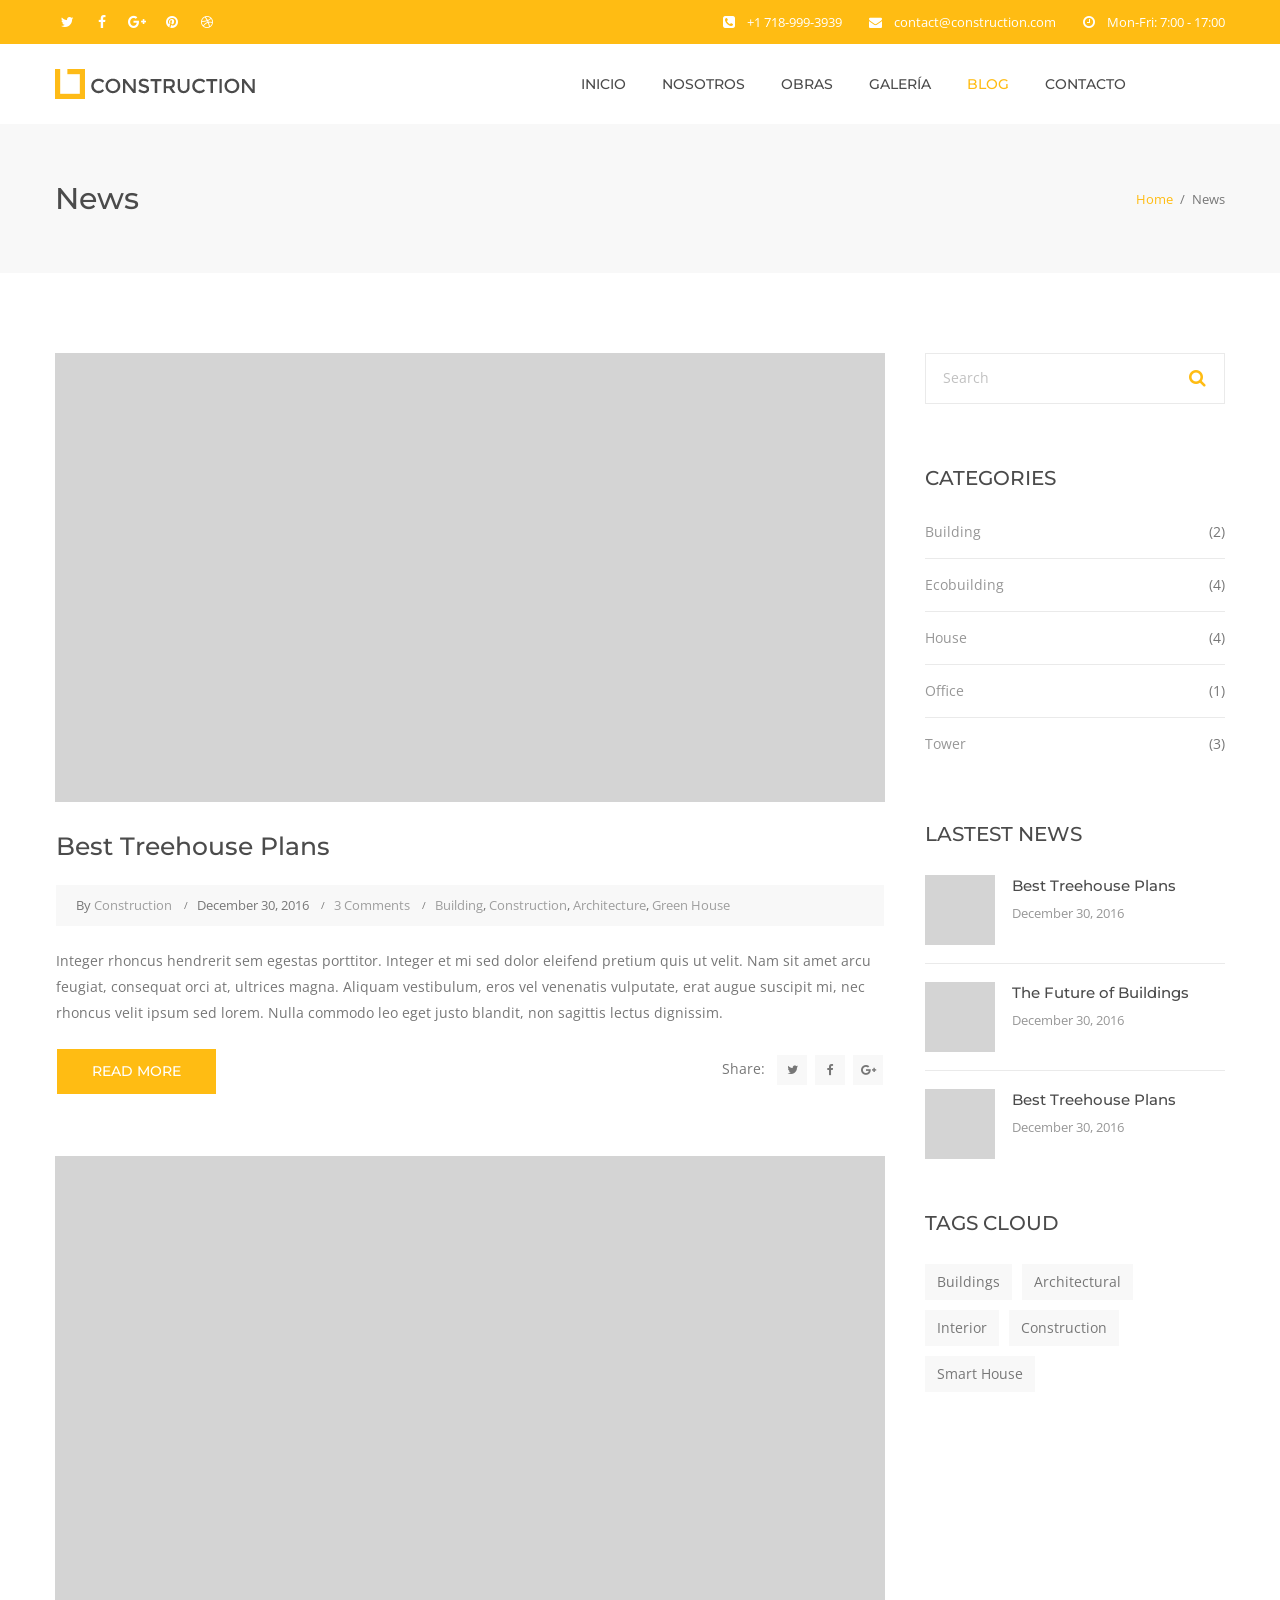
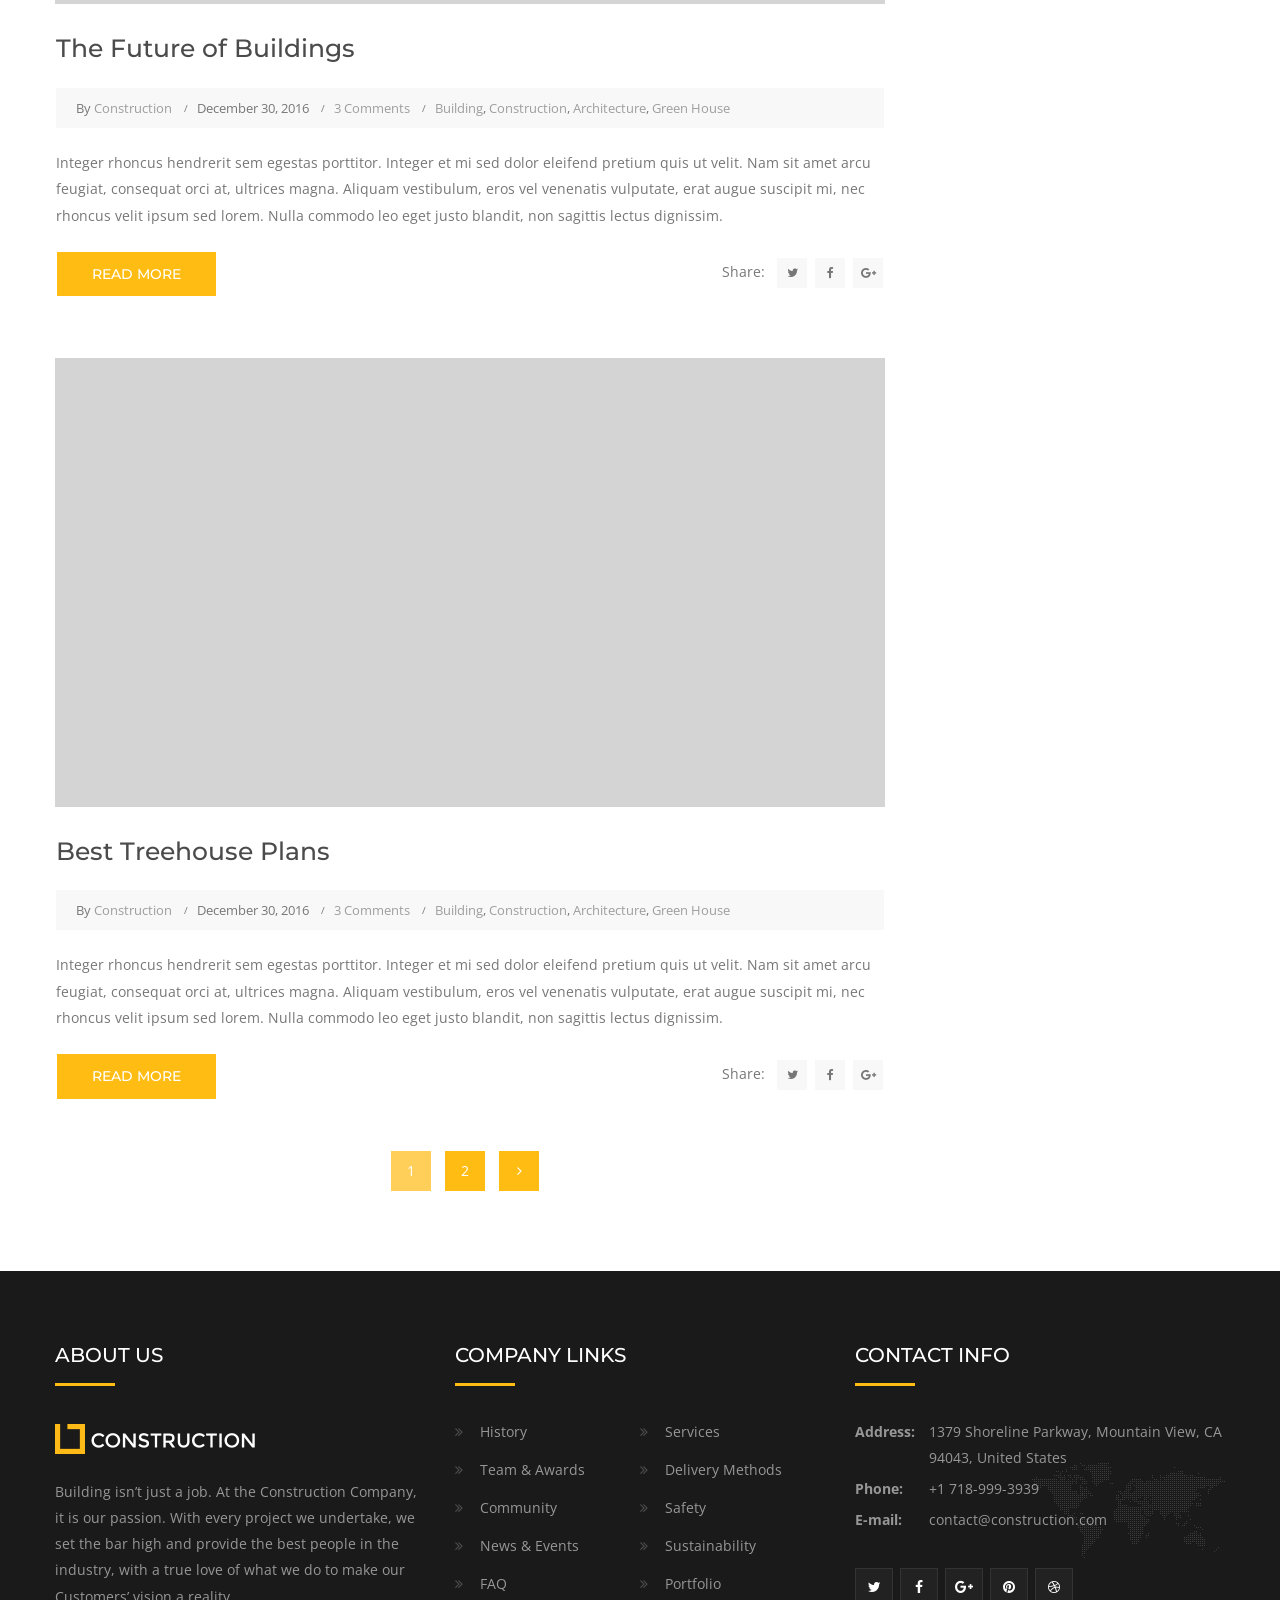
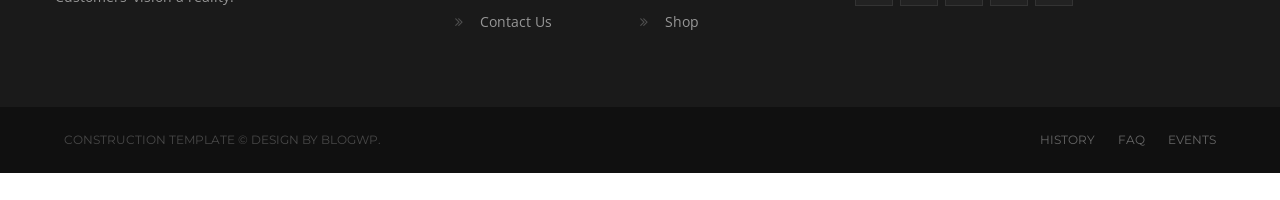
==== blog.html @ 2f4fe1d5 "Upload Web Está Inicio y Nosotros completo" ====
<!DOCTYPE html>
<!--[if IE 8 ]><html class="ie" xmlns="http://www.w3.org/1999/xhtml" xml:lang="en-US" lang="en-US"> <![endif]-->
<!--[if (gte IE 9)|!(IE)]><!--><html xmlns="http://www.w3.org/1999/xhtml" xml:lang="en-US" lang="en-US"><!--<![endif]-->
<head>
    <!-- Basic Page Needs -->
    <meta charset="utf-8">
    <!--[if IE]><meta http-equiv='X-UA-Compatible' content='IE=edge,chrome=1'><![endif]-->
    <title>Constructora Tocal</title>
    <meta name="description" content="Template built for Construction Company, Building Services, Architecture, Engineering, Cleaning Service and other Construction related services">
    <meta name="keywords" content=" architecture, builder, building, building company, cleaning services, construction, construction business, construction company">
    <meta name="author" content="blogwp.com">

    <!-- Mobile Specific Metas -->
    <meta name="viewport" content="width=device-width, initial-scale=1, maximum-scale=1">

    <!-- Theme Style -->
    <link rel="stylesheet" type="text/css" href="style.css">

    <!-- Favicon and touch icons  -->
    <link rel="shortcut icon" href="assets/icon/favicon.png">
    <link rel="apple-touch-icon-precomposed" href="assets/icon/apple-touch-icon-158-precomposed.png">

    <!-- HTML5 shim and Respond.js for IE8 support of HTML5 elements and media queries -->
    <!--[if lt IE 9]>
      <script src="https://oss.maxcdn.com/html5shiv/3.7.2/html5shiv.min.js"></script>
      <script src="https://oss.maxcdn.com/respond/1.4.2/respond.min.js"></script>
    <![endif]-->
</head>

<body class="header-style-1 menu-has-search menu-has-cart">

<div id="wrapper" class="animsition">
<div id="page" class="clearfix">

<div id="site-header-wrap">
    <!-- Top Bar -->
    <div id="top-bar" class="style-2">
        <div id="top-bar-inner" class="container">
            <div class="top-bar-inner-wrap">

                <div class="top-bar-socials">
                    <div class="inner">
                        <span class="icons">
                            <a href="#" title="Twitter"><span class="fa fa-twitter" aria-hidden="true"></span></a>
                            <a href="#" title="Facebook"><span class="fa fa-facebook" aria-hidden="true"></span></a>
                            <a href="#" title="Google Plus"><span class="fa fa-google-plus" aria-hidden="true"></span></a>
                            <a href="#" title="Pinterest"><span class="fa fa-pinterest" aria-hidden="true"></span></a>
                            <a href="#" title="Dribbble"><span class="fa fa-dribbble" aria-hidden="true"></span></a>
                        </span>
                    </div>
                </div><!-- /.top-bar-socials -->

                <div class="top-bar-content">
                    <span id="top-bar-text">
                        <i class="fa fa-phone-square"></i>+1 718-999-3939
                        <i class="fa fa-envelope"></i>contact@construction.com
                        <i class="fa fa-clock-o"></i>Mon-Fri: 7:00 - 17:00
                    </span><!-- /#top-bar-text -->
                </div><!-- /.top-bar-content -->
            </div>
        </div>
    </div><!-- /#top-bar -->

    <!-- Header -->
    <header id="site-header" class="header-front-page style-1">
        <div id="site-header-inner" class="container">
            <div class="wrap-inner">
                <div id="site-logo" class="clearfix">
                    <div id="site-logo-inner">
                        <a href="home-slider-full-screen.html" title="Construction" rel="home" class="main-logo">
                            <img src="assets/img/logo.png" alt="Construction" data-retina="assets/img/logo@2x.png" data-width="204" data-height="30">
                        </a>
                    </div>
                </div><!-- /#site-logo -->

                <div class="mobile-button"><span></span></div><!-- //mobile menu button -->

                <nav id="main-nav" class="main-nav">
                    <ul class="menu">
                        <li class="menu-item"><a href="index.html">Inicio</a></li>
                        <li class="menu-item"><a href="nosotros.html">Nosotros</a></li>
                        <li class="menu-item"><a href="obras.html">Obras</a></li>
                        <li class="menu-item"><a href="galeria.html">Galería</a></li>
                        <li class="menu-item current-menu-item"><a href="blog.html">Blog</a></li>
                        <li class="menu-item"><a href="contacto.html">Contacto</a></li>
                    </ul>
                </nav><!-- /#main-nav -->


            </div>
        </div><!-- /#site-header-inner -->
    </header><!-- /#site-header -->
</div><!-- /#site-header-wrap -->

<!-- Featured Title -->
<div id="featured-title" class="clearfix featured-title-left">
    <div id="featured-title-inner" class="container clearfix">
        <div class="featured-title-inner-wrap">
            <div class="featured-title-heading-wrap">
                <h1 class="featured-title-heading">News</h1>
            </div>
            <div id="breadcrumbs">
                <div class="breadcrumbs-inner">
                    <div class="breadcrumb-trail">
                        <a href="#" title="Construction" rel="home" class="trail-begin">Home</a>
                        <span class="sep">/</span>
                        <span class="trail-end">News</span>
                    </div>
                </div>
            </div>
        </div>
    </div>
</div>

<!-- Main Content -->
<div id="main-content" class="site-main clearfix">
    <div id="content-wrap" class="container">
        <div id="site-content" class="site-content clearfix">
            <div id="inner-content" class="inner-content-wrap">
                <article class="hentry">
                    <div class="post-media clearfix">
                        <a href="#"><img src="assets/img/news/1.jpg" alt="image"></a>
                    </div><!-- /.post-media -->

                    <div class="post-content-wrap">
                        <h2 class="post-title">
                            <span class="post-title-inner">
                                <a href="#">Best Treehouse Plans</a>
                            </span>
                        </h2><!-- /.post-title -->

                        <div class="post-meta style-2">
                            <div class="post-meta-content">
                                <div class="post-meta-content-inner">
                                    <span class="post-by-author item">
                                        <span class="inner">By <a href="#" title="" rel="author">Construction</a></span>
                                    </span>

                                    <span class="post-date item">
                                        <span class="inner"><span class="entry-date">December 30, 2016</span></span>
                                    </span>

                                    <span class="post-comment item">
                                        <span class="inner"><a href="#">3 Comments</a></span>
                                    </span>

                                    <span class="post-meta-categories item">
                                        <span class="inner">
                                            <a href="#" rel="category">Building</a>,
                                            <a href="#" rel="category">Construction</a>,
                                            <a href="#" rel="category">Architecture</a>,
                                            <a href="#" rel="category">Green House</a>
                                        </span>
                                    </span>
                                </div>
                            </div>
                        </div><!-- /.post-meta -->

                        <div class="post-content post-excerpt">
                            <p>Integer rhoncus hendrerit sem egestas porttitor. Integer et mi sed dolor eleifend pretium quis ut velit. Nam sit amet arcu feugiat, consequat orci at, ultrices magna. Aliquam vestibulum, eros vel venenatis vulputate, erat augue suscipit mi, nec rhoncus velit ipsum sed lorem. Nulla commodo leo eget justo blandit, non sagittis lectus dignissim.</p>
                        </div><!-- /.post-excerpt -->

                        <div class="post-read-more">
                            <div class="post-link">
                                <a href="#">Read More</a>
                            </div>

                            <div class="post-share post-link-share">
                                <div class="post-meta-share-text">Share:</div>
                                <div class="post-meta-share-icon">
                                    <a href="#"><i class="fa fa-twitter"></i></a>
                                    <a href="#"><i class="fa fa-facebook"></i></a>
                                    <a href="#"><i class="fa fa-google-plus"></i></a>
                                </div>
                            </div><!-- /.post-share -->
                        </div><!-- /.post-read-more -->
                    </div><!-- /.post-content-wrap -->
                </article>

                <article class="hentry">
                    <div class="post-media clearfix">
                        <a href="#"><img src="assets/img/news/2.jpg" alt="image"></a>
                    </div><!-- /.post-media -->

                    <div class="post-content-wrap">
                        <h2 class="post-title">
                            <span class="post-title-inner">
                                <a href="#">The Future of Buildings</a>
                            </span>
                        </h2><!-- /.post-title -->

                        <div class="post-meta style-2">
                            <div class="post-meta-content">
                                <div class="post-meta-content-inner">
                                    <span class="post-by-author item">
                                        <span class="inner">By <a href="#" title="" rel="author">Construction</a></span>
                                    </span>

                                    <span class="post-date item">
                                        <span class="inner"><span class="entry-date">December 30, 2016</span></span>
                                    </span>

                                    <span class="post-comment item">
                                        <span class="inner"><a href="#">3 Comments</a></span>
                                    </span>

                                    <span class="post-meta-categories item">
                                        <span class="inner">
                                            <a href="#" rel="category">Building</a>,
                                            <a href="#" rel="category">Construction</a>,
                                            <a href="#" rel="category">Architecture</a>,
                                            <a href="#" rel="category">Green House</a>
                                        </span>
                                    </span>
                                </div>
                            </div>
                        </div><!-- /.post-meta -->

                        <div class="post-content post-excerpt">
                            <p>Integer rhoncus hendrerit sem egestas porttitor. Integer et mi sed dolor eleifend pretium quis ut velit. Nam sit amet arcu feugiat, consequat orci at, ultrices magna. Aliquam vestibulum, eros vel venenatis vulputate, erat augue suscipit mi, nec rhoncus velit ipsum sed lorem. Nulla commodo leo eget justo blandit, non sagittis lectus dignissim.</p>
                        </div><!-- /.post-excerpt -->

                        <div class="post-read-more">
                            <div class="post-link">
                                <a href="#">Read More</a>
                            </div>

                            <div class="post-share post-link-share">
                                <div class="post-meta-share-text">Share:</div>
                                <div class="post-meta-share-icon">
                                    <a href="#"><i class="fa fa-twitter"></i></a>
                                    <a href="#"><i class="fa fa-facebook"></i></a>
                                    <a href="#"><i class="fa fa-google-plus"></i></a>
                                </div>
                            </div><!-- /.post-share -->
                        </div><!-- /.post-read-more -->
                    </div><!-- /.post-content-wrap -->
                </article>

                <article class="hentry">
                    <div class="post-media clearfix">
                        <a href="#"><img src="assets/img/news/3.jpg" alt="image"></a>
                    </div><!-- /.post-media -->

                    <div class="post-content-wrap">
                        <h2 class="post-title">
                            <span class="post-title-inner">
                                <a href="#">Best Treehouse Plans</a>
                            </span>
                        </h2><!-- /.post-title -->

                        <div class="post-meta style-2">
                            <div class="post-meta-content">
                                <div class="post-meta-content-inner">
                                    <span class="post-by-author item">
                                        <span class="inner">By <a href="#" title="" rel="author">Construction</a></span>
                                    </span>

                                    <span class="post-date item">
                                        <span class="inner"><span class="entry-date">December 30, 2016</span></span>
                                    </span>

                                    <span class="post-comment item">
                                        <span class="inner"><a href="#">3 Comments</a></span>
                                    </span>

                                    <span class="post-meta-categories item">
                                        <span class="inner">
                                            <a href="#" rel="category">Building</a>,
                                            <a href="#" rel="category">Construction</a>,
                                            <a href="#" rel="category">Architecture</a>,
                                            <a href="#" rel="category">Green House</a>
                                        </span>
                                    </span>
                                </div>
                            </div>
                        </div><!-- /.post-meta -->

                        <div class="post-content post-excerpt">
                            <p>Integer rhoncus hendrerit sem egestas porttitor. Integer et mi sed dolor eleifend pretium quis ut velit. Nam sit amet arcu feugiat, consequat orci at, ultrices magna. Aliquam vestibulum, eros vel venenatis vulputate, erat augue suscipit mi, nec rhoncus velit ipsum sed lorem. Nulla commodo leo eget justo blandit, non sagittis lectus dignissim.</p>
                        </div><!-- /.post-excerpt -->

                        <div class="post-read-more">
                            <div class="post-link">
                                <a href="#">Read More</a>
                            </div>

                            <div class="post-share post-link-share">
                                <div class="post-meta-share-text">Share:</div>
                                <div class="post-meta-share-icon">
                                    <a href="#"><i class="fa fa-twitter"></i></a>
                                    <a href="#"><i class="fa fa-facebook"></i></a>
                                    <a href="#"><i class="fa fa-google-plus"></i></a>
                                </div>
                            </div><!-- /.post-share -->
                        </div><!-- /.post-read-more -->
                    </div><!-- /.post-content-wrap -->
                </article>

                <div class="wprt-pagination clearfix">
                    <ul class="page-numbers">
                        <li><span class="page-numbers current">1</span></li>
                        <li><a class="page-numbers" href="#">2</a></li>
                        <li><a class="next page-numbers" href="#"><span class="fa fa-angle-right"></span></a></li>
                    </ul>
                </div>
            </div><!-- /.inner-content-wrap -->
        </div><!-- /#site-content -->

        <div id="sidebar">
            <div id="inner-sidebar" class="inner-content-wrap">
                <div class="widget widget_search">
                    <form role="search" method="get" action="#" class="search-form style-1">
                        <input type="search" class="search-field" placeholder="Search" value="" name="s" title="Search for:">
                        <button type="submit" class="search-submit" title="Search">Search</button>
                    </form>
                </div>

                <div class="widget widget_categories">
                    <h2 class="widget-title"><span>CATEGORIES</span></h2>
                    <ul>
                        <li class="cat-item cat-item-3"><a href="#">Building</a> (2)</li>
                        <li class="cat-item cat-item-6"><a href="#">Ecobuilding</a> (4)</li>
                        <li class="cat-item cat-item-4"><a href="#">House</a> (4)</li>
                        <li class="cat-item cat-item-5"><a href="#">Office</a> (1)</li>
                        <li class="cat-item cat-item-10"><a href="#">Tower</a> (3)</li>
                    </ul>
                </div>

                <div id="widget_news_post-3" class="widget widget_recent_news">
                    <h2 class="widget-title"><span>LASTEST NEWS</span></h2>
                    <ul class="recent-news clearfix">
                        <li class="clearfix">
                            <div class="thumb">
                                <img width="150" height="150" src="assets/img/news/1s.jpg" alt="image">
                            </div><!-- /.thumb -->

                            <div class="texts">
                                <h3><a href="#">Best Treehouse Plans</a></h3>
                                <span class="post-date"><span class="entry-date">December 30, 2016</span></span>
                            </div><!-- /.texts -->
                        </li>

                        <li class="clearfix">
                            <div class="thumb">
                                <img width="150" height="150" src="assets/img/news/2s.jpg" alt="image">
                            </div><!-- /.thumb -->

                            <div class="texts">
                                <h3><a href="#">The Future of Buildings</a></h3>
                                <span class="post-date"><span class="entry-date">December 30, 2016</span></span>
                            </div><!-- /.texts -->
                        </li>

                        <li class="clearfix">
                            <div class="thumb">
                                <img width="150" height="150" src="assets/img/news/3s.jpg" alt="image">
                            </div><!-- /.thumb -->

                            <div class="texts">
                                <h3><a href="#">Best Treehouse Plans</a></h3>
                                <span class="post-date"><span class="entry-date">December 30, 2016</span></span>
                            </div><!-- /.texts -->
                        </li>
                    </ul>
                </div>

                <div class="widget widget_tag_cloud">
                    <h2 class="widget-title"><span>TAGS CLOUD</span></h2>
                    <div class="tagcloud">
                        <a href="#">Buildings</a>
                        <a href="#">Architectural</a>
                        <a href="#">Interior</a>
                        <a href="#">Construction</a>
                        <a href="#">Smart House</a>
                    </div>
                </div>
            </div><!-- /#inner-sidebar -->
        </div><!-- /#sidebar -->
    </div><!-- /#content-wrap -->
</div><!-- /#main-content -->

<!-- Footer -->
<footer id="footer">
    <div id="footer-widgets" class="container style-1">
        <div class="row">
            <div class="col-md-4">
                <div class="widget widget_text">
                    <h2 class="widget-title"><span>ABOUT US</span></h2>
                    <div class="textwidget">
                        <img src="assets/img/logo-light@2x.png" width="200" height="30" alt="image" class="margin-top-5 margin-bottom-25" />
                        <p>Building isn’t just a job. At the Construction Company, it is our passion. With every project we undertake, we set the bar high and provide the best people in the industry, with a true love of what we do to make our Customers’ vision a reality.</p>

                    </div>
                </div>
            </div>

            <div class="col-md-4">
                <div class="widget widget_links">
                    <h2 class="widget-title"><span>COMPANY LINKS</span></h2>
                    <ul class="wprt-links clearfix col2">
                        <li class="style-2"><a href="#">History</a></li>
                        <li class="style-2"><a href="#">Services</a></li>
                        <li class="style-2"><a href="#">Team & Awards</a></li>
                        <li class="style-2"><a href="#">Delivery Methods</a></li>
                        <li class="style-2"><a href="#">Community</a></li>
                        <li class="style-2"><a href="#">Safety</a></li>
                        <li class="style-2"><a href="#">News & Events</a></li>
                        <li class="style-2"><a href="#">Sustainability</a></li>
                        <li class="style-2"><a href="#">FAQ</a></li>
                        <li class="style-2"><a href="#">Portfolio</a></li>
                        <li class="style-2"><a href="#">Contact Us</a></li>
                        <li class="style-2"><a href="#">Shop</a></li>
                    </ul>
                </div>
            </div>

            <div class="col-md-4">
                <div class="widget widget_information">
                    <h2 class="widget-title"><span>CONTACT INFO</span></h2>
                    <ul class="style-2">
                        <li class="address clearfix">
                            <span class="hl">Address:</span>
                            <span class="text">1379 Shoreline Parkway, Mountain View, CA 94043, United States</span>
                        </li>
                        <li class="phone clearfix">
                            <span class="hl">Phone:</span>
                            <span class="text">+1 718-999-3939</span>
                        </li>
                        <li class="email clearfix">
                            <span class="hl">E-mail:</span>
                            <span class="text">contact@construction.com</span>
                        </li>
                    </ul>
                </div>

                <div class="widget widget_spacer">
                    <div class="wprt-spacer clearfix" data-desktop="10" data-mobi="10" data-smobi="10"></div>
                </div>

                <div class="widget widget_socials">
                    <div class="socials">
                        <a target="_blank" href="#"><i class="fa fa-twitter"></i></a>
                        <a target="_blank" href="#"><i class="fa fa-facebook"></i></a>
                        <a target="_blank" href="#"><i class="fa fa-google-plus"></i></a>
                        <a target="_blank" href="#"><i class="fa fa-pinterest"></i></a>
                        <a target="_blank" href="#"><i class="fa fa-dribbble"></i></a>
                    </div>
                </div>
            </div>
        </div>
    </div>
</footer>

<!-- Bottom -->
<div id="bottom" class="clearfix style-1">
    <div id="bottom-bar-inner" class="wprt-container">
        <div class="bottom-bar-inner-wrap">

            <div class="bottom-bar-content">
                <div id="copyright">CONSTRUCTION TEMPLATE &copy; DESIGN BY BLOGWP.
                </div><!-- /#copyright -->
            </div><!-- /.bottom-bar-content -->

            <div class="bottom-bar-menu">
                <ul class="bottom-nav">
                    <li><a href="#/">HISTORY</a></li>
                    <li><a href="#/">FAQ</a></li>
                    <li><a href="#/">EVENTS</a></li>
                </ul>
            </div><!-- /.bottom-bar-menu -->
        </div>
    </div>
</div>

</div><!-- /#page -->
</div><!-- /#wrapper -->

<a id="scroll-top"></a>

<!-- Javascript -->
<script type="text/javascript" src="assets/js/jquery.min.js"></script>
<script type="text/javascript" src="assets/js/bootstrap.min.js"></script>
<script type="text/javascript" src="assets/js/animsition.js"></script>
<script type="text/javascript" src="assets/js/plugins.js"></script>
<script type="text/javascript" src="assets/js/countTo.js"></script>
<script type="text/javascript" src="assets/js/flexslider.js"></script>
<script type="text/javascript" src="assets/js/cube.portfolio.js"></script>
<script type="text/javascript" src="assets/js/main.js"></script>

</body>
</html>
---- style.css ----
/**
 * Theme Name: Construction - Construction Company, Building Company Template
 * Version: 1.3
 * Description: HTML5 Template for Construction Company and Building Company
 * Author: BlogWP
 * Author URI: https://themeforest.net/user/blogwp
 */

@import url("https://fonts.googleapis.com/css?family=Open+Sans:400,400i,600,600i,700,700i|Montserrat:300,400,500,600,700|Droid+Serif&subset=latin");

@import "assets/css/bootstrap.min.css";
@import "assets/css/animsition.css";
@import "assets/css/animate.css";
@import "assets/css/fontello.css";
@import "assets/css/font-awesome.min.css";
@import "assets/css/owl.carousel.css";
@import "assets/css/cubeportfolio.min.css";
@import "assets/css/magnific-popup.css";
@import "assets/css/flexslider.css";
@import "assets/css/vegas.css";
@import "includes/rev-slider/css/settings.css";
@import "includes/rev-slider/css/layers.css";
@import "includes/rev-slider/css/navigation.css";
@import "assets/css/woocommerce.css";
@import "assets/css/shortcodes.css";

/**
 * Reset Browsers
 * General
 * Elements
 * Form
 * Typography
 * Extra classes
 * Layout
 * Grid
 * Hero Background SlideShow
 * Top Bar
 * Header
 * Featured Title
 * Blog
 * Blog Single
 * Widgets
 * Bottom Bar
 * Pagination & Arrows
 * Scroll Top Button
 * Media Queries
 * Retina Devices
 */

/* Reset Browsers
-------------------------------------------------------------- */
html,body,div,span,applet,object,iframe,h1,h2,h3,h4,h5,h6,p,blockquote,pre,a,abbr,acronym,address,big,cite,code,del,dfn,em,img,ins,kbd,q,s,samp,small,strike,strong,sub,sup,tt,var,b,u,i,center,dl,dt,dd,ol,ul,li,fieldset,form,label,legend,table,caption,tbody,tfoot,thead,tr,th,td,article,aside,canvas,details,embed,figure,figcaption,footer,header,hgroup,menu,nav,output,ruby,section,summary,time,mark,audio,video{margin:0;padding:0;border:0;outline:0;font-size:100%;font:inherit;vertical-align:baseline;font-family:inherit;font-size:100%;font-style:inherit;font-weight:inherit;}article,aside,details,figcaption,figure,footer,header,hgroup,menu,nav,section{display:block}html{font-size:62.5%;overflow-y:scroll;-webkit-text-size-adjust:100%;-ms-text-size-adjust:100%;}*,*:before,*:after{-webkit-box-sizing:border-box;-moz-box-sizing:border-box;box-sizing:border-box;}body{background:#fff;line-height:1;}article,aside,details,figcaption,figure,footer,header,main,nav,section{display:block}ol,ul{list-style:none}table{border-collapse:collapse;border-spacing:0;}caption,th,td{font-weight:normal;text-align:left;}blockquote:before,blockquote:after,q:before,q:after{content:'';content:none;}blockquote,q{quotes:none}a:focus{outline:none}a:hover,a:active{outline:0}a img{border:0}img{max-width:100%;height:auto;}select{max-width:100%}

/* General
-------------------------------------------------------------- */
body,
button,
input,
select,
textarea { font-family: "Open Sans", sans-serif; color: #777; font-size: 14px; line-height: 1.875; background-color: #fff; }
img { height: auto; max-width: 100%; vertical-align: middle; -ms-interpolation-mode: bicubic }
p { margin: 0 0 20px; }
strong,
b { font-weight: bold; }
dfn,
cite,
em,
i,
blockquote { font-style: italic; }
blockquote { border: 2px solid #ffbc13; font-style: italic; padding: 35px 30px; }
blockquote:before,
blockquote:after,
q:before,
q:after { content: ""; }
blockquote > p:last-child { margin-bottom: 0; }
blockquote .small { display: inline-block; }
blockquote cite {  }
blockquote em,
blockquote i { font-style: normal; }
abbr,
acronym { border-bottom: 1px dotted #d1d1d1; cursor: help; }
mark,
ins { text-decoration: none; }
sup,
sub { font-size: 75%; height: 0; line-height: 0; position: relative; vertical-align: baseline; }
sup { top: -6px; }
sub { bottom: -3px; }
small { font-size: 75%; }
big { font-size: 125%; }
address { font-style: italic; margin: 0 0 20px; }
code,
kbd,
tt,
var,
samp,
pre { font-family: Inconsolata, monospace; -webkit-hyphens: none; -moz-hyphens: none; hyphens: none; background: #f9f9f9; border: 1px solid #e1e1e1; border-radius: 0; height: auto; margin: 0 0 20px; overflow-x: auto; padding: 20px; }

/* Elements
-------------------------------------------------------------- */
html { -webkit-box-sizing: border-box; -moz-box-sizing: border-box; box-sizing: border-box; }
*,
*:before,
*:after { -webkit-box-sizing: inherit; -moz-box-sizing: inherit; box-sizing: inherit; }
hr { background-color: #f6f6f6; border: 0; height: 1px; margin-bottom: 20px; }

/* List */
ul,
ol { padding: 0; margin: 0 0 20px 35px; }
ul { list-style: disc; }
ol { list-style: decimal; }
li > ul,
li > ol { margin-bottom: 0; }
ul li,
ol li { line-height: 1.86em; padding: 0.26em 0; }
ul.list-unstyled { margin-left: 0; list-style: none; }
.list-fixed-icon .fa {
    display: inline-block;
    width: 1.2em;
    text-align: right;
    padding-right: 1.4em;
}

dl { margin: 0 0 30px; }
dt { font-weight: bold; }
dd { margin: 0 0 30px; }
del { filter: alpha(opacity=80); opacity: 0.8;}

/* Table */
table,
th,
td { border: 1px solid #eaeaea; }
table { border-collapse: separate; border-spacing: 0; border-width: 1px 0 0 1px; margin: 0 0 30px; table-layout: fixed; width: 100%; }
caption, th, td { font-weight: normal; text-align: left; }
th { border-width: 0 1px 1px 0; font-weight: bold; }
td { border-width: 0 1px 1px 0; }
th,
td { padding: 5px; }

/* Media */
embed,
iframe,
object,
video { margin-bottom: 20px; max-width: 100%; vertical-align: middle; }
p > embed,
p > iframe,
p > object,
p > video { margin-bottom: 0; }

/* Accessibility - Text meant only for screen readers */
.screen-reader-text { clip: rect(1px, 1px, 1px, 1px); position: absolute !important; height: 1px; width: 1px; overflow: hidden; }
.screen-reader-text:focus { background-color: #f1f1f1; border-radius: 3px; box-shadow: 0 0 2px 2px rgba(0, 0, 0, 0.6); clip: auto !important; color: #21759b; display: block; height: auto; left: 5px; line-height: normal; padding: 15px 23px 14px; text-decoration: none; top: 5px; width: auto; z-index: 100000; }

/* Forms
-------------------------------------------------------------- */
/* Fixes */
button,
input { line-height: normal; }
button, input, select, textarea { font-size: 100%; line-height: inherit; margin: 0; vertical-align: baseline; }
input,
textarea { font-size: 1em; max-width: 100%; background-image: -webkit-linear-gradient(rgba(255, 255, 255, 0), rgba(255, 255, 255, 0)); /* Removing the inner shadow on iOS inputs */ }
textarea { overflow: auto; /* Removes default vertical scrollbar in IE6/7/8/9 */ vertical-align: top; /* Improves readability and alignment in all browsers */ }
input[type="checkbox"] { display: inline; }
button,
input[type="button"],
input[type="reset"],
input[type="submit"] { line-height: 1; cursor: pointer; -webkit-appearance: button; border: 0; }
input[type="checkbox"],
input[type="radio"] { padding: 0; /* Addresses excess padding in IE8/9 */ }
input[type="search"] { -webkit-appearance: textfield; /* Addresses appearance set to searchfield in S5, Chrome */ }
input[type="search"]::-webkit-search-decoration { /* Corrects inner padding displayed oddly in S5, Chrome on OSX */ -webkit-appearance: none; }
button::-moz-focus-inner,
input::-moz-focus-inner { border: 0; padding: 0; /* Corrects inner padding and border displayed oddly in FF3/4 www.sitepen.com/blog/2008/05/14/the-devils-in-the-details-fixing-dojos-toolbar-buttons/ */ }

/* Remove chrome yellow autofill */
input:-webkit-autofill { -webkit-box-shadow: 0 0 0px 1000px #f7f7f7 inset }

/* Reset search styling */
input[type="search"] { outline: 0 }
input[type="search"]::-webkit-search-decoration,
input[type="search"]::-webkit-search-cancel-button,
input[type="search"]::-webkit-search-results-button,
input[type="search"]::-webkit-search-results-decoration { display: none }

/* Input normal */
select,
textarea,
input[type="text"],
input[type="password"],
input[type="datetime"],
input[type="datetime-local"],
input[type="date"],
input[type="month"],
input[type="time"],
input[type="week"],
input[type="number"],
input[type="email"],
input[type="url"],
input[type="search"],
input[type="tel"],
input[type="color"] { color: #777; border: 1px solid #eaeaea; padding: 11px 19px; line-height: inherit; width: 100%; background-color: transparent; margin-bottom: 30px; border-radius: 0; height: auto; -webkit-appearance: none; text-shadow: none; -webkit-box-shadow: none; -moz-box-shadow: none; box-shadow: none; -webkit-box-sizing: border-box; -moz-box-sizing: border-box; box-sizing: border-box; -webkit-transition: border ease .238s; -moz-transition: border ease .238s; transition: border ease .238s; }

/* For Contact Form 7 */
.wpcf7-form select,
.wpcf7-form textarea,
.wpcf7-form input {
    margin-bottom: 0;
}

/* Input focus */
textarea:focus,
input[type="text"]:focus,
input[type="password"]:focus,
input[type="datetime"]:focus,
input[type="datetime-local"]:focus,
input[type="date"]:focus,
input[type="month"]:focus,
input[type="time"]:focus,
input[type="week"]:focus,
input[type="number"]:focus,
input[type="email"]:focus,
input[type="url"]:focus,
input[type="search"]:focus,
input[type="tel"]:focus,
input[type="color"]:focus { border-color: #a1a1a1; outline: 0; -webkit-box-shadow: none; -moz-box-shadow: none; box-shadow: none; }

/* Button */
button,
input[type="button"],
input[type="reset"],
input[type="submit"] { font-family: "Montserrat", sans-serif; font-weight: 500; background-color: #ffbc13; color: #fff; padding: 1.285em 2.642em; display: inline-block; -webkit-appearance: none; -webkit-transition: all ease .238s; -moz-transition: all ease .238s; transition: all ease .238s; }

/* Button hover + focus */
button:hover,
input[type="button"]:hover,
input[type="reset"]:hover,
input[type="submit"]:hover,
button:focus,
input[type="button"]:focus,
input[type="reset"]:focus,
input[type="submit"]:focus { outline: 0; background-color: #4b4b4b; color: #fff; }

/* Placeholder color */
::-webkit-input-placeholder { color: #c1c1c1; }
:-moz-placeholder { color: #c1c1c1; }
::-moz-placeholder { color: #c1c1c1; opacity: 1; /* Since FF19 lowers the opacity of the placeholder by default */ }
:-ms-input-placeholder { color: #c1c1c1; }

/* Links */
a { color: #ffbc13; outline: 0; text-decoration: none; -webkit-transition: all ease .238s; -moz-transition: all ease .238s; transition: all ease .238s; }

a:hover,
a:focus,
a:active { outline: 0; color: #4b4b4b; text-decoration: none }

/* Typography
-------------------------------------------------------------- */
h1,
h2,
h3,
h4,
h5,
h6 { font-family: "Montserrat", sans-serif; color: #4b4b4b; line-height: 1.5; margin: 0 0 12px; font-weight: 500; text-rendering: optimizeLegibility; }

h1 { font-size: 2.142em; } /* 30px */
h2 { font-size: 1.758em; } /* 25px */
h3 { font-size: 1.571em; } /* 22px */
h4 { font-size: 1.428em; } /* 20px */
h5 { font-size: 1.285em; } /* 18px */
h6 { font-size: 1.071em; } /* 15px */

h1 a,
h2 a,
h3 a,
h4 a,
h5 a,
h6 a { color: inherit }

h1 a:hover,
h2 a:hover,
h3 a:hover,
h4 a:hover,
h5 a:hover,
h6 a:hover { text-decoration: none }

.text-accent-color { color: #ffbc13 !important; }
.text-white { color: #fff !important; }
.text-grey { color: #ccc !important; }
.text-heading-color { color: #4b4b4b !important; }

.text-muted { color: #aaa !important; }
.text-primary { color: #3c7fb9 !important; }
.text-success { color: #51a351 !important; }

.text-info { color: #56b5ce !important; }
.text-warning { color: #dfa048 !important; }
.text-danger { color: #cb4d49 !important; }

p.dropcap-contrast span.first-letter { font-size: 24px; float: left; color: white; background-color: #ffbc13; text-align: center; vertical-align: middle; margin: 5px 10px 0 0; line-height: 60px; width: 60px; height: 60px; -webkit-border-radius: 50%; -moz-border-radius: 50%; border-radius: 50%; }
p.dropcap span.first-letter { font-size: 55px; float: left; color: #ffbc13; text-align: left; line-height: 45px; margin-right: 18px; width: 45px; height: 45px; }

.construction-icons > span { font-size: 30px; }

/* Extra classes
-------------------------------------------------------------- */
.line-height-normal { line-height: normal; }
.margin-0 { margin: 0 !important; }
.padding-0 { padding: 0 !important; }

.margin-bottom-0 { margin-bottom: 0px; }
.margin-bottom-5 { margin-bottom: 5px; }
.margin-bottom-10 { margin-bottom: 10px; }
.margin-bottom-15 { margin-bottom: 15px; }
.margin-bottom-20 { margin-bottom: 20px; }
.margin-bottom-25 { margin-bottom: 25px; }
.margin-bottom-30 { margin-bottom: 30px; }
.margin-bottom-35 { margin-bottom: 35px; }
.margin-bottom-40 { margin-bottom: 40px; }
.margin-bottom-45 { margin-bottom: 45px; }
.margin-bottom-50 { margin-bottom: 50px; }
.margin-bottom-55 { margin-bottom: 55px; }
.margin-bottom-60 { margin-bottom: 60px; }
.margin-bottom-65 { margin-bottom: 65px; }
.margin-bottom-70 { margin-bottom: 70px; }
.margin-bottom-75 { margin-bottom: 75px; }
.margin-bottom-80 { margin-bottom: 80px; }
.margin-bottom-85 { margin-bottom: 85px; }
.margin-bottom-90 { margin-bottom: 90px; }
.margin-bottom-95 { margin-bottom: 95px; }
.margin-bottom-100 { margin-bottom: 100px; }

.margin-top-0 { margin-top: 0px; }
.margin-top-5 { margin-top: 5px; }
.margin-top-10 { margin-top: 10px; }
.margin-top-15 { margin-top: 15px; }
.margin-top-20 { margin-top: 20px; }
.margin-top-25 { margin-top: 25px; }
.margin-top-30 { margin-top: 30px; }
.margin-top-35 { margin-top: 35px; }
.margin-top-40 { margin-top: 40px; }
.margin-top-45 { margin-top: 45px; }
.margin-top-50 { margin-top: 50px; }
.margin-top-55 { margin-top: 55px; }
.margin-top-60 { margin-top: 60px; }
.margin-top-65 { margin-top: 65px; }
.margin-top-70 { margin-top: 70px; }
.margin-top-75 { margin-top: 75px; }
.margin-top-80 { margin-top: 80px; }
.margin-top-85 { margin-top: 85px; }
.margin-top-90 { margin-top: 90px; }
.margin-top-95 { margin-top: 95px; }
.margin-top-100 { margin-top: 100px; }

.font-weight-300 { font-weight: 300; }
.font-weight-400 { font-weight: 400; }
.font-weight-500 { font-weight: 500; }
.font-weight-600 { font-weight: 600; }
.font-weight-700 { font-weight: 700; }

.letter-spacing-1px { letter-spacing: 1px; }
.letter-spacing-2px { letter-spacing: 2px; }
.letter-spacing-3px { letter-spacing: 3px; }
.letter-spacing-4px { letter-spacing: 4px; }
.letter-spacing-5px { letter-spacing: 5px; }
.letter-spacing-6px { letter-spacing: 6px; }
.letter-spacing-7px { letter-spacing: 7px; }
.letter-spacing-8px { letter-spacing: 8px; }

.font-family-body { font-family: 'Open Sans', sans-serif !important; }
.font-family-heading { font-family: 'Montserrat', serif !important; }
.font-family-extend { font-family: 'Droid Serif', serif !important; }

.font-size-13 { font-size: 13px; }
.font-size-14 { font-size: 14px; }
.font-size-15 { font-size: 15px; }
.font-size-16 { font-size: 16px; }
.font-size-17 { font-size: 17px; }
.font-size-18 { font-size: 18px; }
.font-size-19 { font-size: 19px; }
.font-size-20 { font-size: 20px; }
.font-size-21 { font-size: 21px; }
.font-size-22 { font-size: 22px; }
.font-size-23 { font-size: 23px; }
.font-size-24 { font-size: 24px; }
.font-size-25 { font-size: 25px; }
.font-size-26 { font-size: 26px; }
.font-size-27 { font-size: 27px; }
.font-size-28 { font-size: 28px; }
.font-size-29 { font-size: 29px; }
.font-size-30 { font-size: 30px; }
.font-size-35 { font-size: 35px; }
.font-size-40 { font-size: 40px; }
.font-size-45 { font-size: 45px; }
.font-size-50 { font-size: 50px; }
.font-size-55 { font-size: 55px; }
.font-size-60 { font-size: 60px; }
.font-size-70 { font-size: 70px; }
.font-size-80 { font-size: 80px; }
.font-size-90 { font-size: 90px; }
.font-size-100 { font-size: 100px; }

.text-shadow { text-shadow: 1px 1px 3px rgba(0, 0, 0, 0.1) !important; }
.parallax { width: 100%; background-position: 50% 0; }

/* Clearfix */
.clearfix { *zoom: 1; }
.clearfix:before,
.clearfix:after,
.wprt-container:before,
.wprt-container:after { clear: both; display: table; line-height: 0; content: ""; }

.clearfix:after,
.wprt-container:after { clear: both; }

/* Layout
-------------------------------------------------------------- */
.wprt-container { width: 1170px;  margin: 0 auto; max-width: 90%; }
#page { background: #fff; }
#main-content { padding: 80px 0; }

/* Inner Content */
#inner-content,
#inner-sidebar { position: relative; z-index: 1; }

#inner-content:after,
#inner-sidebar:after { content: ""; position: absolute; left: 0; top: 0; width: 100%; height: 100%; border-style: solid; border-width: 0; z-index: -1; }

/* Sidebar Right (default) */
#site-content { float: left; width: 70.95% }
#sidebar { float: right; width: 25.64% }

/* Sidebar Left */
.sidebar-left #site-content { float: right; }
.sidebar-left #sidebar { float: left; }

/* No Sidebar */
.no-sidebar #site-content { width: 100% !important; max-width: none !important; float: none !important; }

/* Hero Slideshow
-------------------------------------------------------------- */
#hero-section { position: relative; }
#hero-section .hero-content { position: relative; z-index: 20; text-align: center; }
#hero-section .hero-title { overflow: hidden; height: 80px; vertical-align: baseline; }
#hero-section .hero-title h1 { font-size: 80px; color: #fff; height: 80px; line-height: 80px; margin: 0; font-weight: bold; text-shadow: 1px 1px 3px rgba(0,0,0,.3); -webkit-transition: margin-top 0.4s ease-in-out; -moz-transition: margin-top 0.4s ease-in-out; transition: margin-top 0.4s ease-in-out; }
#hero-section .typed-cursor{ opacity: 1; -webkit-animation: blink 0.7s infinite; -moz-animation: blink 0.7s infinite; animation: blink 0.7s infinite; }
@keyframes blink { 0% { opacity:1; } 50% { opacity:0; } 100% { opacity:1; } }
@-webkit-keyframes blink { 0% { opacity:1; } 50% { opacity:0; } 100% { opacity:1; } }
@-moz-keyframes blink { 0% { opacity:1; } 50% { opacity:0; } 100% { opacity:1; } }
#hero-section .hero-text { font-size: 20px;  width: 100%; color: #fff; 	margin: 10px 0 40px; text-shadow: 1px 1px 3px rgba(0,0,0,.3); }
#hero-section .hero-text > p { padding: 0 15px; max-width: 600px; margin: 0 auto; }
#hero-section .arrow { position: absolute; bottom: 10px; left: 50%; margin-left: -20px; width: 40px; height: 40px; z-index: 999; animation: bounce 2.5s infinite; -webkit-animation: bounce 2.5s infinite; -moz-animation: bounce 2.5s infinite; }
#hero-section .arrow:after { content: "\f107"; font-family: "FontAwesome"; font-size: 24px; color: #fff; position: absolute; left: 0; top: 0; width: 100%; height: 40px; line-height: 40px; text-align: center; }
#hero-section .arrow:hover:after { color: #ffbc13; }
#hero-section .arrow-2  { display: inline-block; width: 50px; height: 150px; font-size: 34px; animation: bounce 2.5s infinite; -webkit-animation: bounce 2.5s infinite; -moz-animation: bounce 2.5s infinite; }
#hero-section .arrow-2:hover,
#hero-section .arrow-2:focus  { color: #fff; }

/* Top Bar
-------------------------------------------------------------- */
#top-bar { font-size: 0.928em; position: relative; z-index: 1; }
#top-bar:after { content: ""; position: absolute; left: 0; top: 0; width: 100%; height: 100%; background-color: #ffbc13; z-index: -1; }
#top-bar,
#top-bar a { color: #fff; }
#top-bar a:hover { text-decoration: underline; }
#top-bar-inner { padding-top: 10px; padding-bottom: 10px; }
#top-bar .top-bar-inner-wrap { display: table; overflow: hidden; width: 100%; }
#top-bar .top-bar-content { display: table-cell; margin: 0; text-align: left; vertical-align: middle; width: 75%;}
#top-bar .top-bar-socials { display: table-cell; text-align: right; vertical-align: middle; width: 25%;}
#top-bar .top-bar-socials .texts { padding-right: 5px; }

/* Override for header 5 */
.header-style-5 #top-bar:after { background-color: #000; filter: alpha(opacity=20); opacity: 0.2; border-width: 0 0 1px 0; border-style: solid; border-color: #515151; }

/* Top Bar Socials */
#top-bar .top-bar-socials .icons a { position: relative; z-index: 1; font-size: 14px; color: #fff; width: 24px; height: 24px; line-height: 24px; margin: 0 0 0 8px; text-align: center; display: inline-block; }
#top-bar .top-bar-socials .icons a:hover { color: #4b4b4b; }
#top-bar .top-bar-socials .icons a:last-child { margin-right: 0; }
#top-bar .top-bar-socials .icons a:after { content: ""; position: absolute; left: 0; top: 0; width: 100%; height: 100%; z-index: -1; border: 1px solid transparent; background-color: transparent; -webkit-border-radius: 50%; -moz-border-radius: 50%; border-radius: 50%; }

/* Top Bar Content */
#top-bar .top-bar-content i.fa-phone-square { margin-right: 12px;color: #fff;font-size: 14px }
#top-bar .top-bar-content i.fa-envelope { margin-right: 12px; margin-left: 24px; color: #fff; font-size: 13px }
#top-bar .top-bar-content i.fa-clock-o { margin-right: 12px; margin-left: 24px; color: #fff; font-size: 14px }

/* Top Bar Menu */
.top-bar-menu { margin: 0; list-style: none; margin-right: 20px; }
.top-bar-menu li { margin-right: 20px }
.top-bar-menu li li { display: none !important; /* hide dropdowns on top menu */ }
.top-bar-menu li:last-child { margin-right: 0 }
.top-bar-menu,
.top-bar-menu li { display: inline-block; }
.top-bar-menu li a { color: #4b4b4b; display: inline-block; }

/* Top Bar Style 2 */
#top-bar.style-2 .top-bar-menu { float: right; margin: 0 0 0 25px; }
#top-bar.style-2 .top-bar-content { text-align: right; }
#top-bar.style-2 .top-bar-socials { text-align: left; }
#top-bar.style-2 .top-bar-socials .icons a:first-child { margin-left: 0; }

/* Header
-------------------------------------------------------------- */
#site-header { position: relative; background-color: #fff; }
#site-header-inner { position: relative; padding-top: 25px; padding-bottom: 25px; height: 100%; -webkit-transition: all ease .238s; -moz-transition: all ease .238s; transition: all ease .238s; }
#site-logo { float: left; }
#site-logo .site-logo-text { color: #4b4b4b; font-size: 22px; line-height: 34px; font-weight: 700; }
#site-logo .site-logo-text:hover { color: #ffbc13; }

.menu-has-search #site-header.style-1 #main-nav,
.menu-has-search #site-header.style-5 #main-nav { right: 50px; }

.menu-has-cart #site-header.style-1 #main-nav,
.menu-has-cart #site-header.style-5 #main-nav { right: 60px; }

.menu-has-search.menu-has-cart #site-header.style-1 #main-nav,
.menu-has-search.menu-has-cart #site-header.style-5 #main-nav { right: 96px; }

.menu-has-search.menu-has-cart #site-header.style-1 #header-search,
.menu-has-search.menu-has-cart #site-header.style-5 #header-search { right: 66px; }

/* Header Styles */
#site-header.style-1 #main-nav,
#site-header.style-5 #main-nav { position: absolute; right: -3px; top: 50%; z-index: 10; -webkit-transform: translateY(-50%); -moz-transform: translateY(-50%); transform: translateY(-50%); }

#site-header.style-1 #main-nav > ul > li > a,
#site-header.style-5 #main-nav > ul > li > a { height: 50px; line-height: 50px; }

#site-header.style-1 .header-search-icon,
#site-header.style-5 .header-search-icon { display: block; height: 50px; line-height: 50px; color: #4b4b4b; font-size: 16px; }

#site-header.style-1 .header-search-icon:hover,
#site-header.style-5 .header-search-icon:hover { color: #ffbc13; }

#site-header.style-1 .header-search-form,
#site-header.style-5 .header-search-form { top: 4px; }

/* Header Search */
#site-header #header-search { position: absolute; right: 15px; top: 50%; z-index: 10; -webkit-transform: translateY(-50%); -moz-transform: translateY(-50%); transform: translateY(-50%); }
#site-header .header-search-form { position: absolute; right: 30px; top: -6px; width: 210px; display: none; }
#site-header .header-search-field { margin: 0; padding-top: 5px; padding-bottom: 5px; background-color: #fff; }
#site-header .header-search-submit { position: absolute; right: 0; top: 0; filter: alpha(opacity=0); opacity: 0; visibility: hidden; display: none; }
#site-header .header-search-form.show { filter: alpha(opacity=100); opacity: 1; visibility: visible; }
#site-header .header-search-form header-search-field { width: 273px; height: 43px; }

/* Mini Cart */
.nav-top-cart-wrapper { position: absolute; right: 15px; top: 50%; z-index: 100; -webkit-transform: translateY(-50%); -moz-transform: translateY(-50%); transform: translateY(-50%); }
.nav-cart-trigger { display: block; height: 50px; line-height: 48px; color: #4b4b4b; font-size: 16px; }
.nav-cart-trigger:hover { color: #ffbc13; }
.nav-cart-trigger .cart-icon { position: relative; padding-right: 16px; }
.shopping-cart-items-count { position: absolute; right: 0; top: 0; width: 15px; height: 15px; line-height: 17px; font-size: 11px; background-color: #ffbc13; color: #fff; display: block; border-radius: 50%; text-align: center; }
.nav-top-cart-wrapper .nav-shop-cart { width: 305px; position: absolute; right: 0; top: 100%; z-index: 99999; background-color: #fff; border: 1px solid #f8f8f8; padding: 20px; box-shadow: 0 2px 15px rgba(0, 0, 0, 0.15); filter: alpha(opacity=0); opacity: 0; visibility: hidden; -webkit-transition: all ease .238s; -moz-transition: all ease .238s; transition: all ease .238s; -webkit-transform: translateY(5px); -moz-transform: translateY(5px); transform: translateY(5px); }
.nav-top-cart-wrapper:hover .nav-shop-cart { filter: alpha(opacity=100); opacity: 1; visibility: visible; -webkit-transition: all ease .238s; -moz-transition: all ease .238s; transition: all ease .238s; -webkit-transform: translateY(0px); -moz-transform: translateY(0px); transform: translateY(0px); }
.nav-top-cart-wrapper .nav-shop-cart ul { list-style: none; margin: 0; }
.nav-top-cart-wrapper .nav-shop-cart ul li { display: inline-block; position: relative; width: 100%; border-top: 1px solid #eaeaea; padding: 15px; padding-left: 0; }
.nav-top-cart-wrapper .nav-shop-cart ul li.empty { padding: 0; }
.nav-top-cart-wrapper .nav-shop-cart ul li:first-child { padding-top: 0; margin-top: 0; border-top: 0; }
.nav-top-cart-wrapper .nav-shop-cart ul li a { color: #4b4b4b; font-family: "Montserrat", sans-serif; font-weight: 500; font-size: 1.071em; }
.nav-top-cart-wrapper .nav-shop-cart ul li a:hover { color: #ffbc13; }
.nav-top-cart-wrapper .nav-shop-cart ul li a.remove { font-size: 16px; color: #d82e2e; position: absolute; right: 0; top: 25px; }
.nav-top-cart-wrapper .nav-shop-cart ul li a.remove:hover { color: #4b4b4b; }
.nav-top-cart-wrapper .nav-shop-cart ul li:first-child a.remove { top: 10px; }
.nav-top-cart-wrapper .nav-shop-cart ul li a img { float: left; width: 50px; margin-left: 0; margin-right: 13px; }
.nav-top-cart-wrapper .nav-shop-cart ul li .quantity { display: block; line-height: 16px; }
.nav-top-cart-wrapper .nav-shop-cart .total { border-top: 1px solid #eaeaea; padding-top: 10px; }
.nav-top-cart-wrapper .nav-shop-cart .buttons:before,
.nav-top-cart-wrapper .nav-shop-cart .buttons:after { content: ""; display: table; clear: both; }
.nav-top-cart-wrapper .nav-shop-cart .buttons { margin: 0; }
.nav-top-cart-wrapper .nav-shop-cart .buttons a { float: left; text-transform: uppercase; }
.nav-top-cart-wrapper .nav-shop-cart .buttons a.checkout { float: right; }

/* Navigation */
#main-nav { display: block; }
#main-nav ul { margin: 0; }
#main-nav ul li { position: relative; list-style: none; padding-top: 0; padding-bottom: 0; }
#main-nav > ul > li { float: left; padding: 0 18px; }
#main-nav > ul > li:first-child { padding-left: 0; }
#main-nav > ul > li > a { display: block; font-family: "Montserrat", sans-serif; font-size: 14px; font-weight: 500; color: #4b4b4b; text-transform: uppercase; }
#main-nav > ul > li > a:hover,
#main-nav > ul > li.current-menu-item > a { color: #ffbc13; }
#main-nav > ul > li.menu-item-has-children > a { position: relative; padding-right: 15px; }
#main-nav > ul > li.menu-item-has-children > a:after { content: "\f107"; font-family: "FontAwesome"; position: absolute; right: 0; top: 0; filter: alpha(opacity=75); opacity: 0.75 }

/* Re-style for header 5 (float) */
.header-style-5 #site-header { background-color: transparent !important; }
.header-style-5 #site-header-wrap { position: absolute; left: 0; top: 0; width: 100%; background-color: transparent; z-index: 999; }
#site-header.style-5:after { content: ""; position: absolute; left: 0; top: 0; width: 100%; height: 100%; background-color: #000; filter: alpha(opacity=20); opacity: 0.2; z-index: -1; }

#site-header.style-5 #main-nav > ul > li > a { color: #fff; text-shadow: 1px 1px 1px rgba(0, 0, 0, 0.1); }
#site-header.style-5 #main-nav > ul > li.current-menu-item > a,
#site-header.style-5 #main-nav > ul > li > a:hover { color: #ffbc13; }

#site-header.style-5 .mobile-button:before,
#site-header.style-5 .mobile-button:after, 
#site-header.style-5 .mobile-button span { background-color: #fff; }
#site-header.style-5 .nav-cart-trigger { color: #fff; text-shadow: 1px 1px 1px rgba(0, 0, 0, 0.1); }
#site-header.style-5 .nav-cart-trigger:hover { color: #ffbc13; }
#site-header.style-5 .header-search-icon { color: #fff; text-shadow: 1px 1px 1px rgba(0, 0, 0, 0.1); }
#site-header.style-5 .header-search-icon:hover { color: #ffbc13; }

/* Header sticky */
#site-header.is-sticky { position: fixed; left: 0; top: 0; width: 100%; z-index: 999999; box-shadow: 0 2px 4px rgba(0, 0, 0, 0.1); }
#site-header.is-sticky:after {  filter: alpha(opacity=80); opacity: 0.8; }
#site-header.is-sticky #site-header-inner { padding-top: 18px; padding-bottom: 18px; }

/* Sub Menu */
#main-nav .sub-menu { position: absolute; left: 0; top: 100%; width: 220px; filter: alpha(opacity=0); opacity: 0; visibility: hidden; z-index: 9999;
    -webkit-transition: all ease .238s; -moz-transition: all ease .238s; transition: all ease .238s;
    -webkit-transform: translateY(3px); -moz-transform: translateY(3px); transform: translateY(3px);
	-webkit-box-shadow: inset 0 12px 19px rgba(255,255,255,0.1), 0 1px 7px rgba(0,0,0,0.2);
	   -moz-box-shadow: inset 0 12px 19px rgba(255,255,255,0.1), 0 1px 7px rgba(0,0,0,0.2);
	        box-shadow: inset 0 12px 19px rgba(255,255,255,0.1), 0 1px 7px rgba(0,0,0,0.2);
}
#main-nav > ul > li:first-child > .sub-menu { left: -18px; }
#main-nav .sub-menu li a { display: block; background-color: #fff; color: #4b4b4b; font-weight: 500; font-size: 0.928em; font-family: "Montserrat", sans-serif; text-transform: uppercase; border-top: 1px solid #eaeaea; padding: 10px 19px; line-height: 24px; }
#main-nav .sub-menu li:first-child a { border-top: 0; }
#main-nav .sub-menu li a:hover { color: #ffbc13; }
#main-nav li:hover > .sub-menu { filter: alpha(opacity=100); opacity: 1; visibility: visible;
    -webkit-transition: all ease .238s; -moz-transition: all ease .238s; transition: all ease .238s;
    -webkit-transform: translateX(0px); -moz-transform: translateX(0px); transform: translateX(0px);
}

/* Mobile Navigation */
#main-nav-mobi { display: block; margin: 0 auto; width: 100%; position: absolute; left: 0; top: 100%; z-index: 99999; background-color: #262626; }
#main-nav-mobi ul { display: block; list-style: none; margin: 0; padding: 0; }
#main-nav-mobi ul li { margin:0; position: relative; text-align: center; cursor: pointer; border-top: 1px solid #333; padding-top: 0; padding-bottom: 0; }
#main-nav-mobi ul > li > a { font-weight: 500; color: #777; display: inline-block; font-family: "Montserrat", sans-serif; font-size: 14px; text-transform: uppercase; line-height: 50px; text-decoration: none; }
#main-nav-mobi ul > li > a:hover { color: #ffbc13; }
#main-nav-mobi .menu-item-has-children .arrow { cursor: pointer; display: inline-block; font-family: "FontAwesome"; font-size: 20px; line-height: 50px; position: absolute; right: 0; text-align: center; top: 0; width: 50px; }
#main-nav-mobi .menu-item-has-children .arrow:before { content: "\f105"; color: #aaa; }
#main-nav-mobi .menu-item-has-children .arrow.active:before { content: "\f107"; }
#main-nav-mobi ul ul li { background-color: #292929; }
#main-nav-mobi ul ul ul li { background-color: #323232; }

/* Mobile Menu Button */
.mobile-button { display: none; float: right; position: relative; background: transparent; cursor: pointer; margin-top: 8px; width: 26px; height: 16px; -webkit-transition: all ease .238s; -moz-transition: all ease .238s; transition: all ease .238s; }
.mobile-button:before,
.mobile-button:after, 
.mobile-button span { background-color: #222; -webkit-transition: all ease .238s; -moz-transition: all ease .238s; transition: all ease .238s; }
.mobile-button:before,
.mobile-button:after { content: ''; position: absolute; top: 0; height: 3px; width: 100%; left: 0; top: 50%; -webkit-transform-origin: 50% 50%; -ms-transform-origin: 50% 50%; transform-origin: 50% 50%; }
.mobile-button span { position: absolute; width: 100%; height: 3px; left: 0; top: 50%; overflow: hidden; text-indent: 200%; }
.mobile-button:before { -webkit-transform: translate3d(0,-7px,0); -moz-transform: translate3d(0,-7px,0); transform: translate3d(0,-7px,0); }
.mobile-button:after { -webkit-transform: translate3d(0,7px,0); -moz-transform: translate3d(0,7px,0); transform: translate3d(0,7px,0); }
.mobile-button.active span { opacity: 0; }
.mobile-button.active:before { -webkit-transform: rotate3d(0, 0, 1, 45deg); -moz-transform: rotate3d(0, 0, 1, 45deg); transform: rotate3d(0, 0, 1, 45deg); }
.mobile-button.active:after { -webkit-transform: rotate3d(0, 0, 1, -45deg); -moz-transform: rotate3d(0, 0, 1, -45deg); transform: rotate3d(0, 0, 1, -45deg); }

/* Featured Title
-------------------------------------------------------------- */
#featured-title { background: #f8f8f8; border-style: solid; }
#featured-title .featured-title-inner-wrap { padding: 52px 0; display: table; overflow: hidden; width: 100%; }
#featured-title .featured-title-heading-wrap { display: table-cell; margin: 0; text-align: left; vertical-align: middle; width: 65%;}
#featured-title #breadcrumbs { font-size: 0.928em; display: table-cell; text-align: right; vertical-align: middle; width: 35%;}
#featured-title .featured-title-heading { z-index: 1; position: relative; display: inline-block; font-size: 30px; margin: 0; }
#featured-title .featured-title-heading.has-shadow { text-shadow: rgba(0, 0, 0, 0.3) 0px 1px 1px }
#featured-title .featured-title-heading:after,
#featured-title #breadcrumbs .breadcrumbs-inner:after { content: ""; position: absolute; left: 0; top: 0; width: 100%; height: 100%; z-index: -1; border-style: solid; border-width: 0px; }
#featured-title #breadcrumbs .breadcrumbs-inner { z-index: 1; position: relative; display: inline-block; }
#featured-title #breadcrumbs a { color: #ffbc13; }
#featured-title #breadcrumbs a:hover { color: #4b4b4b; }
#featured-title #breadcrumbs .sep { padding: 0 4px; }

/* Featured Title other styles */
#featured-title.featured-title-right .featured-title-heading-wrap { text-align: right; }
#featured-title.featured-title-right #breadcrumbs { text-align: left; }
#featured-title.featured-title-centered1 .featured-title-inner-wrap,
#featured-title.featured-title-centered2 .featured-title-inner-wrap { display: block; }
#featured-title.featured-title-centered1 .featured-title-heading-wrap,
#featured-title.featured-title-centered2 .featured-title-heading-wrap { display: block; width: 100%; text-align: center; }
#featured-title.featured-title-centered1 #breadcrumbs { display: block; width: 100%; text-align: center; margin-top: 5px; }
#featured-title.featured-title-centered2 #breadcrumbs { display: block; width: 100%; text-align: center; margin-bottom: 5px;}
#featured-title.featured-title-centered2 .featured-title-heading-wrap { margin-top: 5px; }
#featured-title.featured-title-centered1 .featured-title-heading-wrap { margin-bottom: 5px;}

/* Overrdie for Front-Page and Pages
-------------------------------------------------------------- */
body.front-page #main-content,
body.page #main-content { padding-top: 0; padding-bottom: 0; }

/* Blog Post
-------------------------------------------------------------- */
.hentry { margin-top: 60px; }
.hentry:first-child { margin-top: 0; }
.hentry .post-content-wrap,
.hentry .post-content-single-wrap { border: 1px solid transparent; }

/* Post media */
.post-media { margin-bottom: 25px; position: relative; }
.hentry .post-media img { width: 100%; height: auto; }
.hentry .post-media iframe { margin-bottom: 0; }

/* Post title */
.hentry .post-title { font-size: 1.785em; margin-bottom: 20px; }
.hentry .post-title-inner { z-index: 1; position: relative; display: inline-block; }
.hentry .post-title-inner:before { content: ""; position: absolute; left: 0; top: 0; z-index: -1; width: 100%; height: 100%; border: 1px solid transparent; }
.hentry .post-title-inner:after { content: ""; position: absolute; left: 0; top: 100%; width: 0; height: 0; background-color: transparent; }
.hentry .post-title a:hover { color: #ffbc13; }

/* Post meta */
.hentry .post-meta { padding: 7px 12px; background-color: #f8f8f8; color: #777; font-size: 0.928em; margin-bottom: 22px; }
.hentry .post-meta a { color: #9e9e9e; }
.hentry .post-meta a:hover { color: #ffbc13; }
.hentry .post-meta .item { display: inline-block; margin-left: 18px; border: 1px solid transparent; }
.hentry .post-meta .item:first-child { margin-left: 0; }
.hentry .post-meta .item .inner { position: relative; padding-left: 20px; }
.hentry .post-meta .item .inner:before { content: ""; font-family: "FontAwesome"; font-size: 13px; position: absolute; left: 0; top: 50%; -webkit-transform: translate3d(0,-50%,0); -moz-transform: translate3d(0,-50%,0); transform: translate3d(0,-50%,0); }
.hentry .post-meta .item.post-by-author .inner:before { content: "\f017"; }
.hentry .post-meta .item.post-date .inner:before { content: "\f007"; }
.hentry .post-meta .item.post-comment .inner:before { content: "\f27a"; }
.hentry .post-meta .item.post-meta-categories .inner:before { content: "\f02b"; }

.hentry .post-meta .post-categories { color: #ffbc13; }
.hentry .post-meta .post-categories span,
.hentry .post-meta .post-categories:before { color: #777; }

/* Post meta style 2 */
.hentry .post-meta.style-2 .item .inner:before { content: "/"; font-size: 10px; font-family: "Open Sans", sans-serif; }

.hentry .post-meta.style-2 .item,
.hentry .post-meta.style-3 .item,
.hentry .post-meta.style-4 .item { margin-left: 7px; }

.hentry .post-meta.style-2 .item .inner,
.hentry .post-meta.style-3 .item .inner,
.hentry .post-meta.style-4 .item .inner { padding-left: 13px; }

.hentry .post-meta.style-2 .item:first-child .inner,
.hentry .post-meta.style-3 .item:first-child .inner,
.hentry .post-meta.style-4 .item:first-child .inner { padding-left: 0; }

.hentry .post-meta.style-2 .item:first-child .inner:before,
.hentry .post-meta.style-3 .item:first-child .inner:before,
.hentry .post-meta.style-4 .item:first-child .inner:before { display: none; }

/* Post meta style 3 */
.hentry .post-meta.style-3 .item .inner:before { content: "\f111"; font-size: 4px; line-height: 4px; padding-top: 2px; }

/* Post meta style 4 */
.hentry .post-meta.style-4 .item .inner:before { content: "\f0c8"; font-size: 4px; line-height: 4px; padding-top: 2px; }
 
/* Post share */
.hentry .post-meta-share-icon { display: inline-block; font-size: 0; }
.hentry .post-meta-share-text { display: inline-block; line-height: 30px; }
.hentry .post-share a {	position: relative; z-index: 1; width: 30px; height: 30px; line-height: 30px; text-align: center;	display: inline-block; color: #777; font-size: 12px; cursor: pointer; margin: 0 0 4px 8px; }
.hentry .post-share a:after { content: ""; position: absolute; left: 0; top: 0; width: 100%; height: 100%; z-index: -1; background-color: #f8f8f8; -webkit-transition: all ease .238s; -moz-transition: all ease .238s; transition: all ease .238s; }
.hentry .post-share a:hover:after { background-color: #ffbc13; border-color: #ffbc13; }
.hentry .post-share a:hover { color: #fff; }

/* Post excerpt */
.hentry .post-excerpt { position: relative; z-index: 1; margin-bottom: 22px; }
.hentry .post-excerpt:before { content: ""; position: absolute; left: 0; top: 0; width: 100%; height: 100%; z-index: -1; background-color: transparent; border: 1px solid transparent; }
.hentry .post-excerpt p:last-child { margin-bottom: 0; }

/* Post read more */
.hentry .post-read-more { display: table; width: 100%; border: 1px solid transparent; }
.hentry .post-link { display: table-cell; vertical-align: middle; text-align: left; width: 50%; }
.hentry .post-link-share { display: table-cell; vertical-align: middle; width: 50%; text-align: right; }
.hentry .post-link a { z-index: 1; position: relative; display: inline-block; color: #fff; text-transform: uppercase; font-weight: 500; font-family: "Montserrat", sans-serif; padding: 0.65em 2.5em; -webkit-transition: all ease .238s !important; -moz-transition: all ease .238s !important; transition: all ease .238s !important; }
.hentry .post-link a:before { content: ""; position: absolute; left: 0; top: 0; width: 100%; height: 100%; z-index: -1; border: 1px solid transparent; background-color: #ffbc13; -webkit-transition: all ease .238s !important; -moz-transition: all ease .238s !important; transition: all ease .238s !important; }
.hentry .post-link a:hover:before { background-color: #4b4b4b; }

/* Blog single
-------------------------------------------------------------- */
.post-content-single-wrap .post-media { margin-bottom: 20px; }
.post-content-single-wrap .post-link-share { display: block; text-align: left; width: 100%; margin-top: 48px; }

/* Author */
.hentry .post-author { border-style: solid; }
.hentry .post-author { background-color: #4b4b4b; border: 1px solid transparent; color: #fefefe; padding: 30px; overflow: hidden; margin-top: 70px; }
.hentry .post-author .author-avatar { width: 85px; float: left; margin-right: 30px; }
.hentry .post-author .author-avatar a {	width: 85px; height: auto; display: inline-block; }
.hentry .post-author .author-avatar a img { width: 100%; height: auto; }
.hentry .post-author .name { font-size: 1.285em; margin: -3px 0 8px; color: #fff; }
.hentry .post-author .author-desc > p {	margin: 0; font-size: 0.857em; line-height: 1.6; overflow: hidden; }

/* Tags */
.hentry .post-tags { margin-top: 25px; }
.hentry .post-tags a { display: inline-block; background-color: #ffbc13; padding: 2px 10px; color: #fff; font-size: 0.857em; margin-left: 3px; margin-bottom: 3px; }
.hentry .post-tags a:hover { background-color: #4b4b4b; color: #fff; }

/* Comments */
.comments-area { margin-top: 65px; }
.comments-area .comments-title,
.comments-area .comment-reply-title { font-size: 1.428em; margin-bottom: 30px; position: relative; text-transform: uppercase; }

/* Comment List */
.comment-list { list-style: none; margin: 0; }
.comment-list > li { padding-top: 40px; border-top: 1px solid #eaeaea; }
.comment-list > li:first-child { padding-top: 0; border-top: 0; }
.comment-list .children { list-style: none; margin: 0; }
.comment-list .children > li { padding: 0 0 0 110px; }
.comment-list article {	position: relative;	margin-bottom: 30px; }
.comment-list article + .comment-respond { margin-bottom: 50px; }
.comment-list article .gravatar { width: 80px; float: left; margin-right: 30px; overflow: hidden; }
.comment-list article .gravatar img { width :100%; height: auto; }
.comment-list .comment-meta { margin: -3px 0 0; }

.comment-author { font-size: 1.142em; margin-bottom: 8px; display: inline-block; font-style: normal; text-transform: uppercase; }
.comment-author a {	 color: #585252; }
.comment-time { margin-left: 10px; font-size: 0.857em; }
.comment-reply a { color: #ffbc13; text-transform: uppercase; display: inline-block; margin-left: 10px; font-size: 0.857em; }
.comment-text {	overflow: hidden; line-height: 1.857em }
.comment-text > p:last-child { margin-bottom: 0; }
.comment-edit-link { position: absolute; right: 0; top: 0; }
.comment-author a:hover,
.comment-reply a:hover { color: #4b4b4b; }

/* Comment Form */
.comment-respond { position: relative; margin-top: 27px; }
.name-wrap,
.email-wrap { width: 48%; float: left; }
.email-wrap { float: right; }
.comment-respond .form-submit { clear: both; text-align: center; margin-bottom: 0; }
.comment-respond #comment-reply { text-transform: uppercase; }

/* Widgets
-------------------------------------------------------------- */
#sidebar .widget,
#footer-widgets .widget { position: relative; z-index: 1;	margin-top: 50px; color: #777; }
#sidebar .widget:before,
#footer-widgets .widget:before { content: ""; position: absolute;	left: 0; top: 0; width: 100%; height: 100%; z-index: -1; border: 1px solid transparent; background-color: transparent; }
#sidebar .widget:first-child,
#footer-widgets .widget:first-child { margin: 0; }
#sidebar .widget ul,
#footer-widgets .widget ul { margin: 0; list-style: none; }
#sidebar .widget ul li,
#footer-widgets .widget ul li { border-top: 1px solid #eaeaea; padding: 13px 0; }
#sidebar .widget > ul li:first-child,
#footer-widgets .widget > ul li:first-child { padding-top: 0; }
#sidebar .widget ul:not(.children) > li:first-child,
#footer-widgets .widget ul:not(.children) > li:first-child { border: 0; }

#sidebar .widget ul li a,
#sidebar .widget.widget_calendar #next a,
#sidebar .widget.widget_calendar #prev a,
#footer-widgets .widget ul li a,
#footer-widgets .widget.widget_calendar #next a,
#footer-widgets .widget.widget_calendar #prev a { color: #4b4b4b; }

#sidebar .widget ul li a:hover,
#footer-widgets .widget ul li a:hover { color: #ffbc13; }

#sidebar .widget.widget_recent_comments .comment-author-link,
#sidebar .widget.widget_recent_entries .post-date,
#sidebar .widget.widget_recent_news .entry-date,
#footer-widgets .widget.widget_recent_comments .comment-author-link,
#footer-widgets .widget.widget_recent_entries .post-date,
#footer-widgets .widget.widget_recent_news .entry-date { display: block; }

/* Title Widget */
#sidebar .widget .widget-title,
#footer-widgets .widget .widget-title { font-size: 1.428em; margin-bottom: 25px; z-index: 1; position: relative; }

#sidebar .widget .widget-title > span,
#footer-widgets .widget .widget-title > span { display: block; position: relative; }

#sidebar .widget .widget-title > span:before,
#footer-widgets .widget .widget-title > span:before { background-color: transparent; border: 1px solid transparent; content: ""; position: absolute; left: 0; top: 0; width: 100%; height: 100%; z-index: -1; }

#sidebar.style-1 .widget .widget-title > span:after,
#sidebar.style-2 .widget .widget-title > span:after,
#footer-widgets.style-1 .widget .widget-title > span:after,
#footer-widgets.style-2 .widget .widget-title > span:after { width: 0; height: 1px; background-color: #585252; content: ""; position: absolute; left: 0; top: 100%; z-index: -2; }

/* Title Widget style 2 */
#sidebar.style-2 .widget .widget-title,
#footer-widgets.style-2 .widget .widget-title { text-align: center; }
#sidebar.style-2 .widget .widget-title > span:after,
#footer-widgets.style-2 .widget .widget-title > span:after { left: 50%; -webkit-transform: translate3d(-50%,0,0); -moz-transform: translate3d(-50%,0,0); transform: translate3d(-50%,0,0); }

/* Widget Search */
#sidebar .widget.widget_search .search-form,
#footer-widgets .widget.widget_search .search-form { position: relative; }
#sidebar .widget.widget_search .search-form .search-field,
#footer-widgets .widget.widget_search .search-form .search-field { padding-left: 17px; padding-right: 48px; margin-bottom: 10px; }
#sidebar .widget.widget_search .search-form .search-submit,
#footer-widgets .widget.widget_search .search-form .search-submit { position: absolute; right: 18px; top: 14px; width: 24px; height: 24px; text-align: center; text-indent: 9999px; background-color: transparent; padding: 0; border: 0; overflow: hidden; }
#sidebar .widget.widget_search .search-form .search-submit:before,
#footer-widgets .widget.widget_search .search-form .search-submit:before { content: "\f002"; font-family: "FontAwesome"; font-size: 18px; color: #ffbc13; position: absolute; left: 2px; top: 2px; width: 100%; text-align: center; text-indent: 0; font-weight: normal; -webkit-transition: color ease .238s; -moz-transition: color ease .238s; transition: color ease .238s; }
#sidebar .widget.widget_search .search-form .search-submit:hover:before,
#footer-widgets .widget.widget_search .search-form .search-submit:hover:before { color: #ffbc13; }
/* Widget Search style 2 */
#sidebar .widget.widget_search .search-form.style-2 .search-field { padding-left: 48px; padding-right: 17px; }
#sidebar .widget.widget_search .search-form.style-2 .search-submit { right: auto; left: 15px; }
/* Widget Search style 3 */
#sidebar .widget.widget_search .search-form.style-3 .search-submit:before { display: none; }
#sidebar .widget.widget_search .search-form.style-3 .search-field { padding-left: 17px; padding-right: 17px; }

/* Widget Socials */
#sidebar .widget.widget_socials .socials a,
#footer-widgets .widget.widget_socials .socials a { position: relative; display: inline-block; width: 35px; height: 35px; color: #777; line-height: 35px; text-align: center; margin-right: 6px; margin-bottom: 6px; z-index: 1; }
#sidebar .widget.widget_socials .socials a:before,
#footer-widgets .widget.widget_socials .socials a:before { content: ""; position: absolute; left: 0; top: 0; width: 100%; height: 100%; z-index: -1; border: 1px solid #eaeaea; background-color: transparent; -webkit-border-radius: 50%; -moz-border-radius: 50%; border-radius: 50%; -webkit-transition: all ease .238s; -moz-transition: all ease .238s; transition: all ease .238s; }
#sidebar .widget.widget_socials .socials a:hover:before,
#footer-widgets .widget.widget_socials .socials a:hover:before { background-color: #ffbc13; border-color: #ffbc13; }
#sidebar .widget.widget_socials .socials a:hover,
#footer-widgets .widget.widget_socials .socials a:hover { color: #fff; }

/* Categories & Archive Widget */
.widget.widget_categories ul li:before,
.widget.widget_categories ul li:after,
.widget.widget_archive ul li:before,
.widget.widget_archive ul li:after { content: ""; clear: both; display: table; }
.widget.widget_categories ul li,
.widget.widget_archive ul li { position: relative; text-align: right; }
.widget.widget_categories ul li a,
.widget.widget_archive ul li a { float: left; }

/* Custom Menu widget */
#sidebar .widget.widget_nav_menu ul.sub-menu { display: none; }
#sidebar .widget.widget_nav_menu .menu > li { border: 0; background-color: #f8f8f8; padding-left: 28px; padding-right: 28px; margin-bottom: 5px; }
#sidebar .widget.widget_nav_menu .menu > li > a { color: #4b4b4b; position: relative; font-size: 14px; font-family: "Montserrat", sans-serif; font-weight: 500; }
#sidebar .widget.widget_nav_menu .menu > li > a:hover { color: #ffbc13; }
#sidebar .widget.widget_nav_menu .menu > li.current_page_item { background-color: #ffbc13; color: #fff; position: relative; }
#sidebar .widget.widget_nav_menu .menu > li.current_page_item a { color: #fff; }
#sidebar .widget.widget_nav_menu .menu > li.current_page_item:after {
	content: "";
	position: absolute;
	right: 0;
	top: 50%;
	border-width: 5px;
	border-style: solid;
	border-color: transparent #fff transparent transparent;
    -webkit-transform: translate3d(0,-50%,0);
       -moz-transform: translate3d(0,-50%,0);
            transform: translate3d(0,-50%,0);
}

/* Widget Recent News  */
#sidebar .widget.widget_recent_news ul li,
#footer-widgets .widget.widget_recent_news ul li { padding: 0; border: 0; padding-top: 18px; margin-top: 18px; border-top: 1px solid #eaeaea; }
#sidebar .widget.widget_recent_news ul li:first-child,
#footer-widgets .widget.widget_recent_news ul li:first-child { padding-top: 0; margin-top: 0; }
#sidebar .widget.widget_recent_news .recent-news .thumb,
#footer-widgets .widget.widget_recent_news .recent-news .thumb { width: 70px; float: left; margin: 0 17px 0 0; }
#sidebar .widget.widget_recent_news .recent-news .thumb img,
#footer-widgets .widget.widget_recent_news .recent-news .thumb img { width: 100%; height: auto; }
#sidebar .widget.widget_recent_news h3,
#footer-widgets .widget.widget_recent_news h3 { font-size: 1.071em; margin: 0 0 3px; }
#sidebar .widget.widget_recent_news h3 a { color: #4b4b4b; }
#footer-widgets .widget.widget_recent_news h3 a { color: #777; }
#sidebar .widget.widget_recent_news .recent-news .texts,
#footer-widgets .widget.widget_recent_news .recent-news .texts { overflow: hidden; }
#sidebar .widget.widget_recent_news .post-date,
#footer-widgets .widget.widget_recent_news .post-date { font-size: 0.928em;  color: #979797;}

/* Instagram & Flickr widget */
.widget.widget_instagram .instagram-wrap,
.widget.widget_flickr .flickr-wrap { margin: 0 -0.5px; }
.widget.widget_instagram .instagram-wrap .instagram_badge_image,
.widget.widget_flickr .flickr-wrap .flickr_badge_image { padding: 0 0.5px !important; margin: 0 0 1px 0 !important;	width: 33.333%; float: left; height: auto !important; }
.widget.widget_instagram .instagram-wrap .instagram_badge_image img,
.widget.widget_flickr .flickr-wrap .flickr_badge_image img { width: 100%; height: auto; }
.widget.widget_instagram .instagram-wrap .instagram_badge_image a,
.widget.widget_flickr .flickr-wrap .flickr_badge_image a { position: relative; display: block; }
.widget.widget_instagram .instagram-wrap .instagram_badge_image a:after,
.widget.widget_flickr .flickr-wrap .flickr_badge_image a:after { content: ""; position: absolute; left: 0; top: 0; width: 100%; height: 100%; background-color: transparent; -webkit-transition: all ease .238s; -moz-transition: all ease .238s; transition: all ease .238s; }
.widget.widget_instagram .instagram-wrap .instagram_badge_image a:hover:after,
.widget.widget_flickr .flickr-wrap .flickr_badge_image a:hover:after { background: #ffbc13 url(assets/img/icon-plus.png) no-repeat center center; }
/* 2 columns */
.widget.widget_instagram .instagram-wrap.col2 .instagram_badge_image,
.widget.widget_flickr .flickr-wrap.col2 .flickr_badge_image { width: 50%; }
/* 4 columns */
.widget.widget_instagram .instagram-wrap.col4 .instagram_badge_image,
.widget.widget_flickr .flickr-wrap.col4 .flickr_badge_image { width: 25%; }
/* Gutter 0 */
.widget.widget_instagram .instagram-wrap.g0,
.widget.widget_flickr .flickr-wrap.g0 { margin: 0; }
.widget.widget_instagram .instagram-wrap.g0 .instagram_badge_image,
.widget.widget_flickr .flickr-wrap.g0 .flickr_badge_image { padding: 0 !important; margin: 0 !important; }
/* Gutter 5 */
.widget.widget_instagram .instagram-wrap.g5,
.widget.widget_flickr .flickr-wrap.g5 { margin: 0 -2.5px; }
.widget.widget_instagram .instagram-wrap.g5 .instagram_badge_image,
.widget.widget_flickr .flickr-wrap.g5 .flickr_badge_image { padding: 0 2.5px !important; margin: 0 0 5px 0 !important; }
/* Gutter 10 */
.widget.widget_instagram .instagram-wrap.g10,
.widget.widget_flickr .flickr-wrap.g10 { margin: 0 -5px; }
.widget.widget_instagram .instagram-wrap.g10 .instagram_badge_image,
.widget.widget_flickr .flickr-wrap.g10 .flickr_badge_image { padding: 0 5px !important; margin: 0 0 10px 0 !important; }
/* Gutter 15 */
.widget.widget_instagram .instagram-wrap.g15,
.widget.widget_flickr .flickr-wrap.g15 { margin: 0 -7.5px; }
.widget.widget_instagram .instagram-wrap.g15 .instagram_badge_image,
.widget.widget_flickr .flickr-wrap.g15 .flickr_badge_image { padding: 0 7.5px !important; margin: 0 0 15px 0 !important; }

/* Widget Tags */
#sidebar .widget.widget_tag_cloud .tagcloud:before,
#sidebar .widget.widget_tag_cloud .tagcloud:after,
#footer-widgets .widget.widget_tag_cloud .tagcloud:before,
#footer-widgets .widget.widget_tag_cloud .tagcloud:after { display: table; clear: both; content: ""; }
#sidebar .widget.widget_tag_cloud .tagcloud a,
#footer-widgets .widget.widget_tag_cloud .tagcloud a { position: relative; float: left; color: #777; padding: 5px 12px; margin: 0 10px 10px 0; z-index: 1; }
#sidebar .widget.widget_tag_cloud .tagcloud a:after,
#footer-widgets .widget.widget_tag_cloud .tagcloud a:after { content: ""; position: absolute; left: 0; top: 0; width: 100%; height: 100%; z-index: -1; background-color: #f8f8f8; -webkit-transition: all ease .238s; -moz-transition: all ease .238s; transition: all ease .238s; }
#sidebar .widget.widget_tag_cloud .tagcloud a:hover:after,
#footer-widgets .widget.widget_tag_cloud .tagcloud a:hover:after { background-color: #ffbc13; border-color: #ffbc13; }
#sidebar .widget.widget_tag_cloud .tagcloud a:hover,
#footer-widgets .widget.widget_tag_cloud .tagcloud a:hover { color: #fff; }

/* Widget Twitter */
#sidebar .widget.widget_twitter .tweets-slider.grid .cbp-item,
#footer-widgets .widget.widget_twitter .tweets-slider.grid .cbp-item { padding-bottom: 15px; margin-bottom: 15px; padding-left: 32px; border-bottom: 1px solid #eaeaea; }
#sidebar .widget.widget_twitter .tweets-slider.grid .cbp-item:last-child,
#footer-widgets .widget.widget_twitter .tweets-slider.grid .cbp-item:last-child { border-bottom: 0; padding-bottom: 0; margin-bottom: 0; }
#sidebar .widget.widget_twitter .tweets-slider.grid .cbp-item:before,
#footer-widgets .widget.widget_twitter .tweets-slider.grid .cbp-item:before { content: "\f099"; font-family: "FontAwesome"; color: #ffbc13; font-size: 16px; line-height: normal; position: absolute; left: 0; top: 6px; }
#sidebar .widget.widget_twitter .tweets-slider.grid .tweet-icon,
#footer-widgets .widget.widget_twitter .tweets-slider.grid .tweet-icon { display: none; }
#sidebar .widget.widget_twitter .tweet-intents,
#footer-widgets .widget.widget_twitter .tweet-intents { padding: 7px 0; }
#sidebar .widget.widget_twitter .tweet-intents span,
#footer-widgets .widget.widget_twitter .tweet-intents span { padding-left: 12px; }
#sidebar .widget.widget_twitter .tweet-intents span:first-child,
#footer-widgets .widget.widget_twitter .tweet-intents span:first-child { padding-left: 0; }
#sidebar .widget.widget_twitter .tweet-intents a,
#footer-widgets .widget.widget_twitter .tweet-intents a { font-weight: 700; color: #585252; }
#sidebar .widget.widget_twitter .tweet-intents a:hover,
#footer-widgets .widget.widget_twitter .tweet-intents a:hover { color: #ffbc13; }
#sidebar .widget.widget_twitter .timestamp a,
#footer-widgets .widget.widget_twitter .timestamp a { font-size: 0.857em; color: #777; }
#sidebar .widget.widget_twitter .tweets-slider.slider,
#footer-widgets .widget.widget_twitter .tweets-slider.slider { text-align: center; padding-bottom: 42px; }
#sidebar .widget.widget_twitter .tweets-slider.slider .tweet-icon,
#footer-widgets .widget.widget_twitter .tweets-slider.slider .tweet-icon { font-size: 24px; color: #ffbc13; }
#sidebar .widget.widget_twitter .cbp-nav-pagination,
#footer-widgets .widget.widget_twitter .cbp-nav-pagination { bottom: -50px; }

/* Widget Links */
#sidebar .widget.widget_links ul li,
#footer-widgets .widget.widget_links ul li { border: 0; padding: 7px 0;}

#sidebar .widget.widget_links ul li:first-child,
#footer-widgets .widget.widget_links ul li:first-child { padding-top: 0; }

#sidebar .widget.widget_links ul.col2 li,
#footer-widgets .widget.widget_links ul.col2 li { width: 50%; float: left; padding: 0 0 12px; }

#sidebar .widget.widget_links ul li a,
#footer-widgets .widget.widget_links ul li a { position: relative; display: inline-block; padding-left: 25px; }

#sidebar .widget.widget_links ul li.style-3 a,
#footer-widgets .widget.widget_links ul li.style-3 a,
#sidebar .widget.widget_links ul li.style-4 a,
#footer-widgets .widget.widget_links ul li.style-4 a,
#sidebar .widget.widget_links ul li.style-5 a,
#footer-widgets .widget.widget_links ul li.style-5 a,
#sidebar .widget.widget_links ul li.style-6 a,
#footer-widgets .widget.widget_links ul li.style-6 a { position: relative; display: inline-block; padding-left: 25px; }

#sidebar .widget.widget_links ul li a:before,
#footer-widgets .widget.widget_links ul li a:before { content: "\f105"; font-family: "FontAwesome"; font-size: 14px; position: absolute; left: 0; top: 0; }

/* Widget Links Arrows */
#sidebar .widget.widget_links ul li.style-2 a:before,
#footer-widgets .widget.widget_links ul li.style-2 a:before { content: "\f101"; }
#sidebar .widget.widget_links ul li.style-3 a:before,
#footer-widgets .widget.widget_links ul li.style-3 a:before { content: "\f00c"; }
#sidebar .widget.widget_links ul li.style-4 a:before,
#footer-widgets .widget.widget_links ul li.style-4 a:before { content: "\f138"; }
#sidebar .widget.widget_links ul li.style-5 a:before,
#footer-widgets .widget.widget_links ul li.style-5 a:before { content: "\f14a"; }
#sidebar .widget.widget_links ul li.style-6 a:before,
#footer-widgets .widget.widget_links ul li.style-6 a:before { content: "\f058"; }

/* Widget Information */
#sidebar .widget.widget.widget_information ul li,
#footer-widgets .widget.widget.widget_information ul li { position: relative; padding: 0 0 0 30px; border: 0; margin-bottom: 5px;}
#sidebar .widget.widget.widget_information ul li:before,
#footer-widgets .widget.widget_information ul li:before { content: "\f015"; font-family: "FontAwesome"; color: #ffbc13; font-size: 14px; position: absolute; left: 0; top: 1px; }
#sidebar .widget.widget.widget_information ul li.phone:before,
#footer-widgets .widget.widget_information ul li.phone:before { content: "\f095"; }
#sidebar .widget.widget.widget_information ul li.email:before,
#footer-widgets .widget.widget_information ul li.email:before { content: "\f0e0"; }

/* Widget Information Style 2 */
#sidebar .widget.widget.widget_information ul.style-2 li,
#footer-widgets .widget.widget.widget_information ul.style-2 li { position: relative; padding: 0; border: 0; margin-bottom: 5px; }
#sidebar .widget.widget.widget_information ul.style-2 li:before,
#footer-widgets .widget.widget_information ul.style-2 li:before { display: none; }
#sidebar .widget.widget.widget_information ul.style-2 .hl,
#footer-widgets .widget.widget.widget_information ul.style-2 .hl { font-weight: bold; width: 20%; float: left; }
#sidebar .widget.widget.widget_information ul.style-2 .text,
#footer-widgets .widget.widget.widget_information ul.style-2 .text { width: 80%;float: left; }
#sidebar .widget.widget.widget_information ul.style-2,
#footer-widgets .widget.widget_information ul.style-2 { position: relative; padding-bottom: 20px; }
#sidebar .widget.widget.widget_information ul.style-2:after,
#footer-widgets .widget.widget_information ul.style-2:after { width: 193px; height: 95px; content: ""; position: absolute; right: 0; bottom: 0; background: url(assets/img/map-small.png) no-repeat center center; }

/* Re-style Widgets for footer */
#footer-widgets .widget { margin-top: 0; color: #979797; }

#sidebar .widget ul li a,
#sidebar .widget.widget_calendar #next a,
#sidebar .widget.widget_calendar #prev a,
#footer-widgets .widget ul li a,
#footer-widgets .widget.widget_calendar #next a,
#footer-widgets .widget.widget_calendar #prev a { color: #979797; }

#footer-widgets .widget .widget-title { margin-bottom: 36px; color: #fff; }
#footer-widgets .widget .widget-title > span { padding-bottom: 12px; }

#footer-widgets.style-1 .widget .widget-title > span:after,
#footer-widgets.style-2 .widget .widget-title > span:after { width: 60px; height: 3px; background-color: #ffbc13; }
#footer-widgets.style-3 .widget .widget-title { padding-bottom: 30px; }

#footer-widgets .widget ul li,
#footer-widgets .widget.widget_twitter .tweets-slider.grid .cbp-item,
#footer-widgets .widget.widget_search .search-form .search-field,
#footer-widgets .widget.widget_recent_news ul li,
#footer-widgets .widget.widget_calendar table,
#footer-widgets .widget.widget_calendar th,
#footer-widgets .widget.widget_calendar td { border-color: #2d2b2b; }

#footer-widgets .widget.widget_links ul li a:before { color: #4f4f4f; }

#footer-widgets .widget.widget_twitter .tweet-intents { display: none; }
#footer-widgets .widget.widget_twitter .timestamp a { color: #ffbc13; }
#footer-widgets .widget.widget_twitter .timestamp a:hover { color: #585252; }

#footer-widgets .widget.widget_recent_news h3 a { color: #979797; }

#footer-widgets .widget.widget_tag_cloud .tagcloud a { margin: 0 6px 6px 0; padding: 4px 13px; color: #626262; }
#footer-widgets .widget.widget_tag_cloud .tagcloud a:after { border-color: #4b4b4b; background-color: #4b4b4b }

#footer-widgets .widget.widget_socials .socials a { position: relative; display: inline-block; width: 38px; height: 38px; color: #fff; line-height: 38px; text-align: center; margin-right: 3px; margin-bottom: 10px; z-index: 1; }
#footer-widgets .widget.widget_socials .socials a:before { content: ""; position: absolute; left: 0; top: 0; width: 100%; height: 100%; z-index: -1; border: 1px solid #333; background-color: #222; -webkit-border-radius: 0px; -moz-border-radius: 0px; border-radius: 0px; -webkit-transition: all ease .238s; -moz-transition: all ease .238s; transition: all ease .238s; }

/* Footer
-------------------------------------------------------------- */
#footer { background-color: #1a1a1a; padding: 70px 0 60px; position: relative; z-index: 1; border-style: solid; }

/* Bottom Bar
-------------------------------------------------------------- */
#bottom { font-size: 0.857em; background-color: #101010; padding: 19px 0; color: #484848; font-family: "Montserrat", sans-serif; }
#bottom a:hover { color: #fff; }

#bottom .bottom-bar-inner-wrap { display: table; overflow: hidden; width: 100%; }
#bottom .bottom-bar-content { display: table-cell; margin: 0; text-align: left; vertical-align: middle; width: 50%;}
#bottom .bottom-bar-menu { display: table-cell; text-align: right; vertical-align: middle; width: 50%;}
#bottom.style-1 .bottom-bar-menu li:last-child a { padding-right: 0; }

/* Bottom Style 2 */
#bottom.style-2 .bottom-bar-content { text-align: right; }
#bottom.style-2 .bottom-bar-menu { text-align: left; }
#bottom.style-2 .bottom-bar-menu li:first-child a { padding-left: 0; }

/* Bottom Style 3 */
#bottom.style-3 .bottom-bar-inner-wrap,
#bottom.style-3 .bottom-bar-menu,
#bottom.style-3 .bottom-bar-content { display: block; width: 100%; text-align: center; }

/* Bottom Navigation */
#bottom ul.bottom-nav { list-style: none; margin: 0; }
#bottom ul.bottom-nav > li { display: inline-block; }
#bottom ul.bottom-nav > li > a { display: block; color: #666; padding: 0 10px; position: relative; }

#bottom ul.bottom-nav > li > a:hover { color: #ffbc13; }
#bottom ul.bottom-nav ul ul { display: none; }

/* Pagination & Arrows
-------------------------------------------------------------- */
.wprt-pagination { margin: 50px 0 0; text-align: center; }
.wprt-pagination ul,
.woocommerce-pagination > .page-numbers { margin: 0; }
.wprt-pagination ul li,
.woocommerce-pagination .page-numbers li { display: inline-block; padding: 0; margin-right: 10px; }
.wprt-pagination ul li .page-numbers,
.woocommerce-pagination .page-numbers li .page-numbers { display: inline-block; line-height: 40px; width: 40px; height: 40px; text-align: center; background-color: #ffbc13; color: #fff; -webkit-transition: all ease .238s; -moz-transition: all ease .238s; transition: all ease .238s; }
.wprt-pagination ul li a.page-numbers:hover,
.woocommerce-pagination .page-numbers li .page-numbers:hover { background-color: #4b4b4b; }
.wprt-pagination ul li .page-numbers.current,
.woocommerce-pagination .page-numbers li .current { opacity: 0.7 }
.woocommerce-pagination { margin-top: 0; clear: both; text-align: center; }

/* Scroll Top Button
-------------------------------------------------------------- */
#scroll-top { position: fixed !important; right: 25px; bottom: -50px; display: block; line-height: 38px; text-align: center; width: 40px; height: 40px; visibility: hidden; filter: alpha(opacity=0); opacity: 0; z-index: 9999; cursor: pointer; z-index: 1; overflow: hidden; }
#scroll-top:after { content: "\f106"; font-family: "FontAwesome"; color: #fff; font-size: 20px; position: absolute; left: 0; top: 0; width: 100%; -webkit-transition: all ease .238s; -moz-transition: all ease .238s; transition: all ease .238s; }
#scroll-top:before { border-radius: 3px; content: ""; position: absolute; left: 0; top: 0; width: 100%; height: 100%; background-color: #ffbc13; z-index: -1; -webkit-transition: all ease .238s; -moz-transition: all ease .238s; transition: all ease .238s; }
#scroll-top:hover:before { background-color: #585252; }
#scroll-top:hover:after { color: #fff; }
#scroll-top.show { bottom: 40px; filter: alpha(opacity=100); opacity: 1; visibility: visible; }

/* Media Queries
-------------------------------------------------------------- */
@media only screen and (min-width: 1930px) {
	.parallax {
		background-size: cover;
	}
}

@media only screen and (min-width: 1200px) {
	.container {
		width: 1200px;
	}
}

@media only screen and (max-width: 991px) {
	.font-size-25 { font-size: 18px; }
	.font-size-30 { font-size: 20px; }
	.font-size-35 { font-size: 26px; }
	.font-size-40 { font-size: 28px; }
	.font-size-45 { font-size: 30px; }
	.font-size-50 { font-size: 26px; }
	.font-size-55 { font-size: 30px; }
	.font-size-60 { font-size: 35px; }
	.font-size-70 { font-size: 40px; }
	.font-size-80 { font-size: 45px; }
	.font-size-90 { font-size: 50px; }
	.font-size-100 { font-size: 55px; }

	#hero-section .hero-text { font-size: 16px; margin-top: 0; }

	#site-header .mobile-button { display: block; }
	.text-left-mobile { text-align: left !important; }
	.text-center-mobile { text-align: center !important; }

	#main-nav,
	#site-header #header-search,
	.nav-top-cart-wrapper,
	.site-navigation-wrap,
	#header-aside,
	#sidebar { display: none; }

	#site-content,
	#sidebar { width: 100% !important; max-width: none !important; float: none; }
	#inner-content { padding-left: 0 !important; padding-right: 0 !important; }

	#main-content { padding: 50px 0; }

	#site-header #site-header-inner,
	#site-header.style-2 #site-header-inner,
	#site-header.style-3 #site-header-inner,
	#site-header.style-4 #site-header-inner { padding-top: 28px; padding-bottom: 28px; }

	#site-header.style-2 #site-logo { margin-top: 0; }
	#site-header.style-4 #site-logo { text-align: left; float: left; }

	.hentry { margin-top: 40px; }
	.hentry .post-title { font-size: 1.428em; }
	.hentry .post-link a { padding: 0.425em 1.75em; font-size: 0.928em; }
	.comment-respond #comment-reply { padding: 1.08em 1.75em; font-size: 0.928em; }
	#footer-widgets .widget .widget-title { font-size: 1.142em; margin-bottom: 28px; }
}

@media only screen and (max-width: 767px) {
	#top-bar { display: none; }

	#site-header #site-header-inner,
	#site-header.style-2 #site-header-inner,
	#site-header.style-3 #site-header-inner,
	#site-header.style-4 #site-header-inner { padding-top: 20px; padding-bottom: 20px; }

	#featured-title .featured-title-inner-wrap { padding: 30px 0; }
	#featured-title .featured-title-heading { font-size: 24px; }

	.hentry .post-author { text-align: center; }
	.hentry .post-author .author-avatar { float: none; margin: 0 auto 20px; }
	.hentry .post-read-more, .hentry .post-link, .hentry .post-link-share { display: block; width: 100%; float: none; text-align: left; }
	.hentry .post-link { margin-bottom: 10px; }
	.hentry .post-link-share { margin-top: 20px; }
	.wprt-pagination { margin-top: 30px; }
	.comments-area { margin-top: 40px; }
	.comment-respond { margin-top: 0; }
	.comments-area .comments-title, .comments-area .comment-reply-title { margin-bottom: 20px; }
	.comment-list article .gravatar { width: 50px; float: none; margin: 0 0 17px; }
	.comment-list .children > li { padding-left: 35px; }
	.name-wrap, .email-wrap { width: 100%; float: none; }
	.name-wrap input, .email-wrap input, .message-wrap textarea { margin-bottom: 20px; }
	.woocommerce-page .content-woocommerce .woocommerce-result-count { display: none; }
	.woocommerce-page .content-woocommerce .products { padding-top: 20px; }
	.woocommerce-page.shop-col-3 .content-woocommerce .products li,
	.woocommerce-page.shop-col-4 .content-woocommerce .products li,
	.woocommerce-page.shop-col-5 .content-woocommerce .products li { width: 100%; margin-bottom: 30px; }
	.woocommerce-page .shop_table.cart .product-remove { width: 20px; }
	.woocommerce-page .shop_table.cart .product-thumbnail { width: 50px; }
	.woocommerce-page .shop_table.cart .cart_item .product-thumbnail img { width: 30px; }
	.woocommerce-page .shop_table.cart .product-name { width: 120px; }
	.woocommerce-page .shop_table.cart .coupon { display: none; }
	.woocommerce-page .cart_totals { width: 100%; float: none; }
	.woocommerce-page .cart_totals .wc-proceed-to-checkout a { padding: 7px 0; }

	#footer { padding: 50px 0 10px; }
	#footer-widgets [class^="col-md-"] .widget:last-child { margin-bottom: 30px; }

	#bottom .bottom-bar-content,
	#bottom .bottom-bar-menu { width: 100%; display: block; text-align: center; padding: 5px 0; }
}

@media only screen and (max-width: 479px) {
	#site-header #site-header-inner,
	#site-header.style-2 #site-header-inner,
	#site-header.style-3 #site-header-inner,
	#site-header.style-4 #site-header-inner { padding-top: 12px; padding-bottom: 12px; }
}

/* Retina Devices
-------------------------------------------------------------- */
@media 
only screen and (-webkit-min-device-pixel-ratio: 2),
only screen and (   min--moz-device-pixel-ratio: 2),
only screen and (   -moz-min-device-pixel-ratio: 2),
only screen and (     -o-min-device-pixel-ratio: 2/1),
only screen and (        min-device-pixel-ratio: 2),
only screen and (                min-resolution: 192dpi),
only screen and (                min-resolution: 2dppx){
	.wprt-testimonials .customer:after {
		background: url(assets/img/5-stars@2x.png) no-repeat center center ;
		background-size: 97px 15px;
	}
}
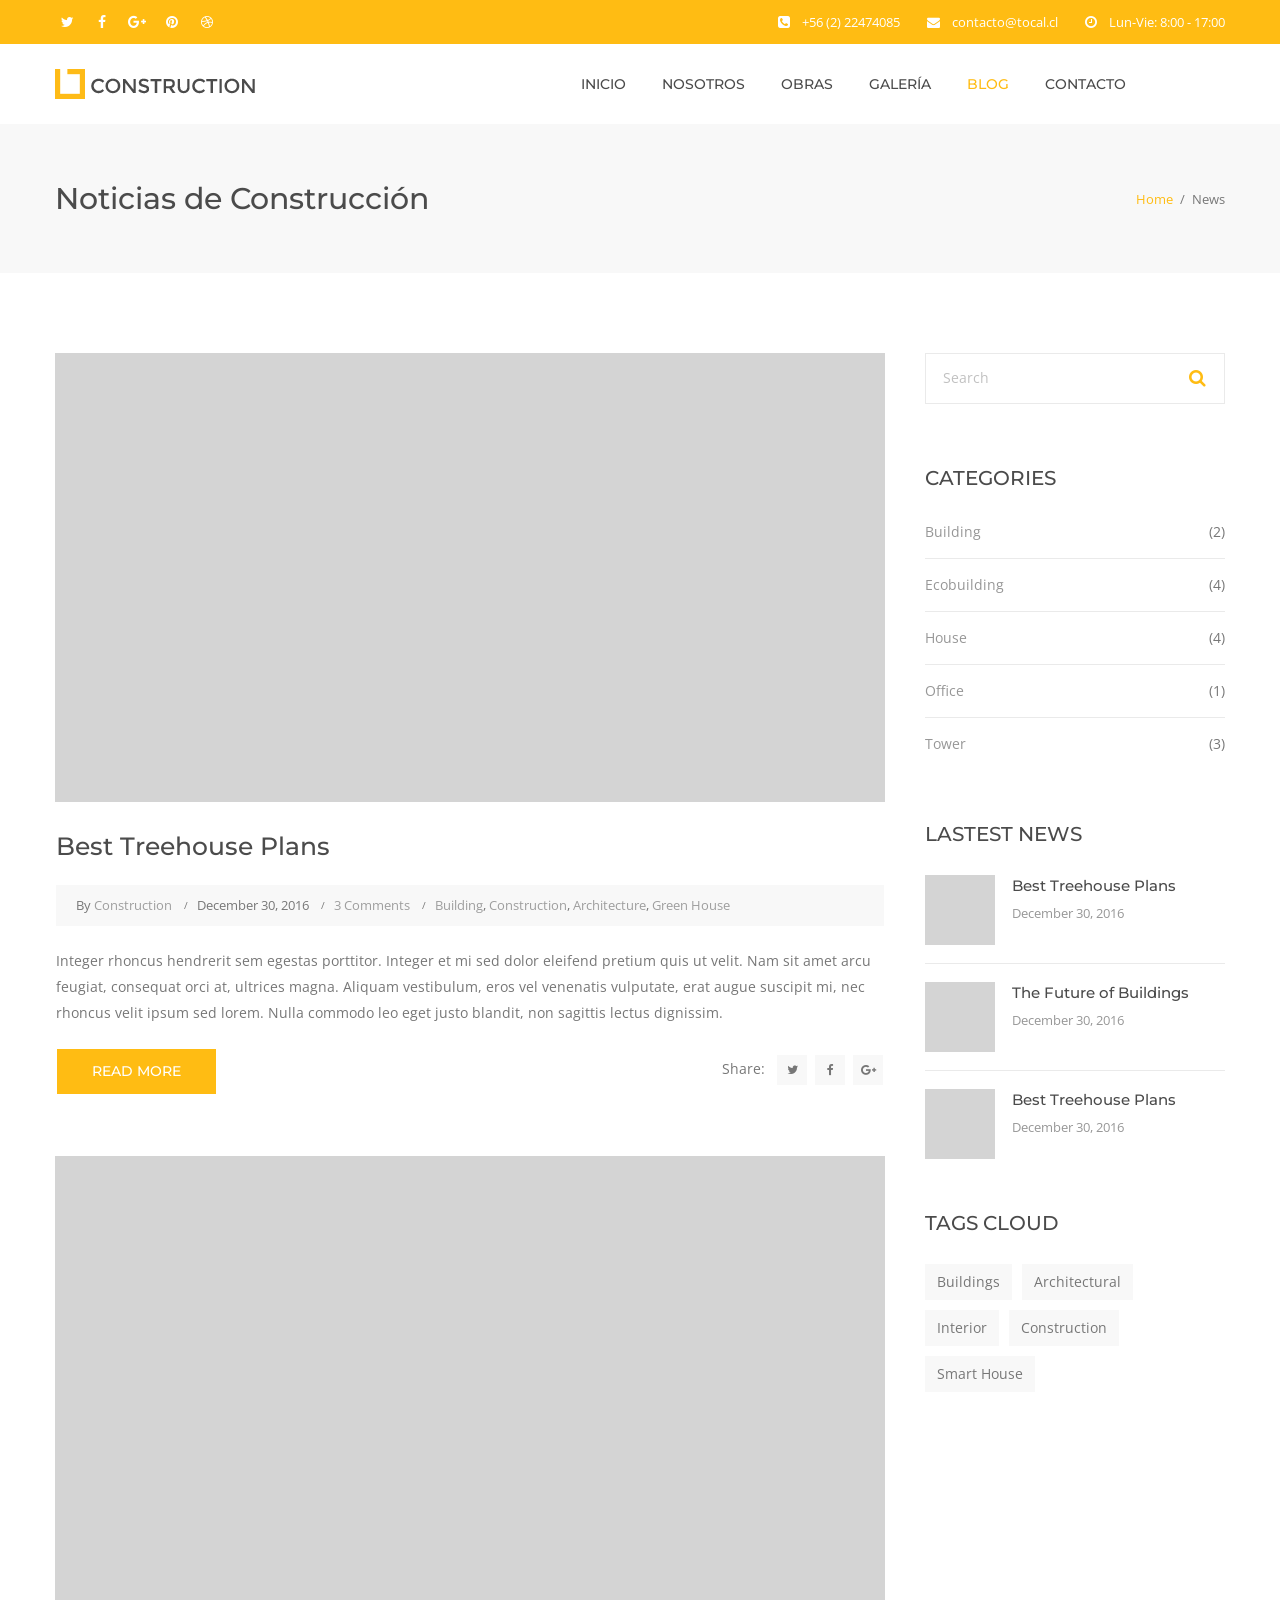
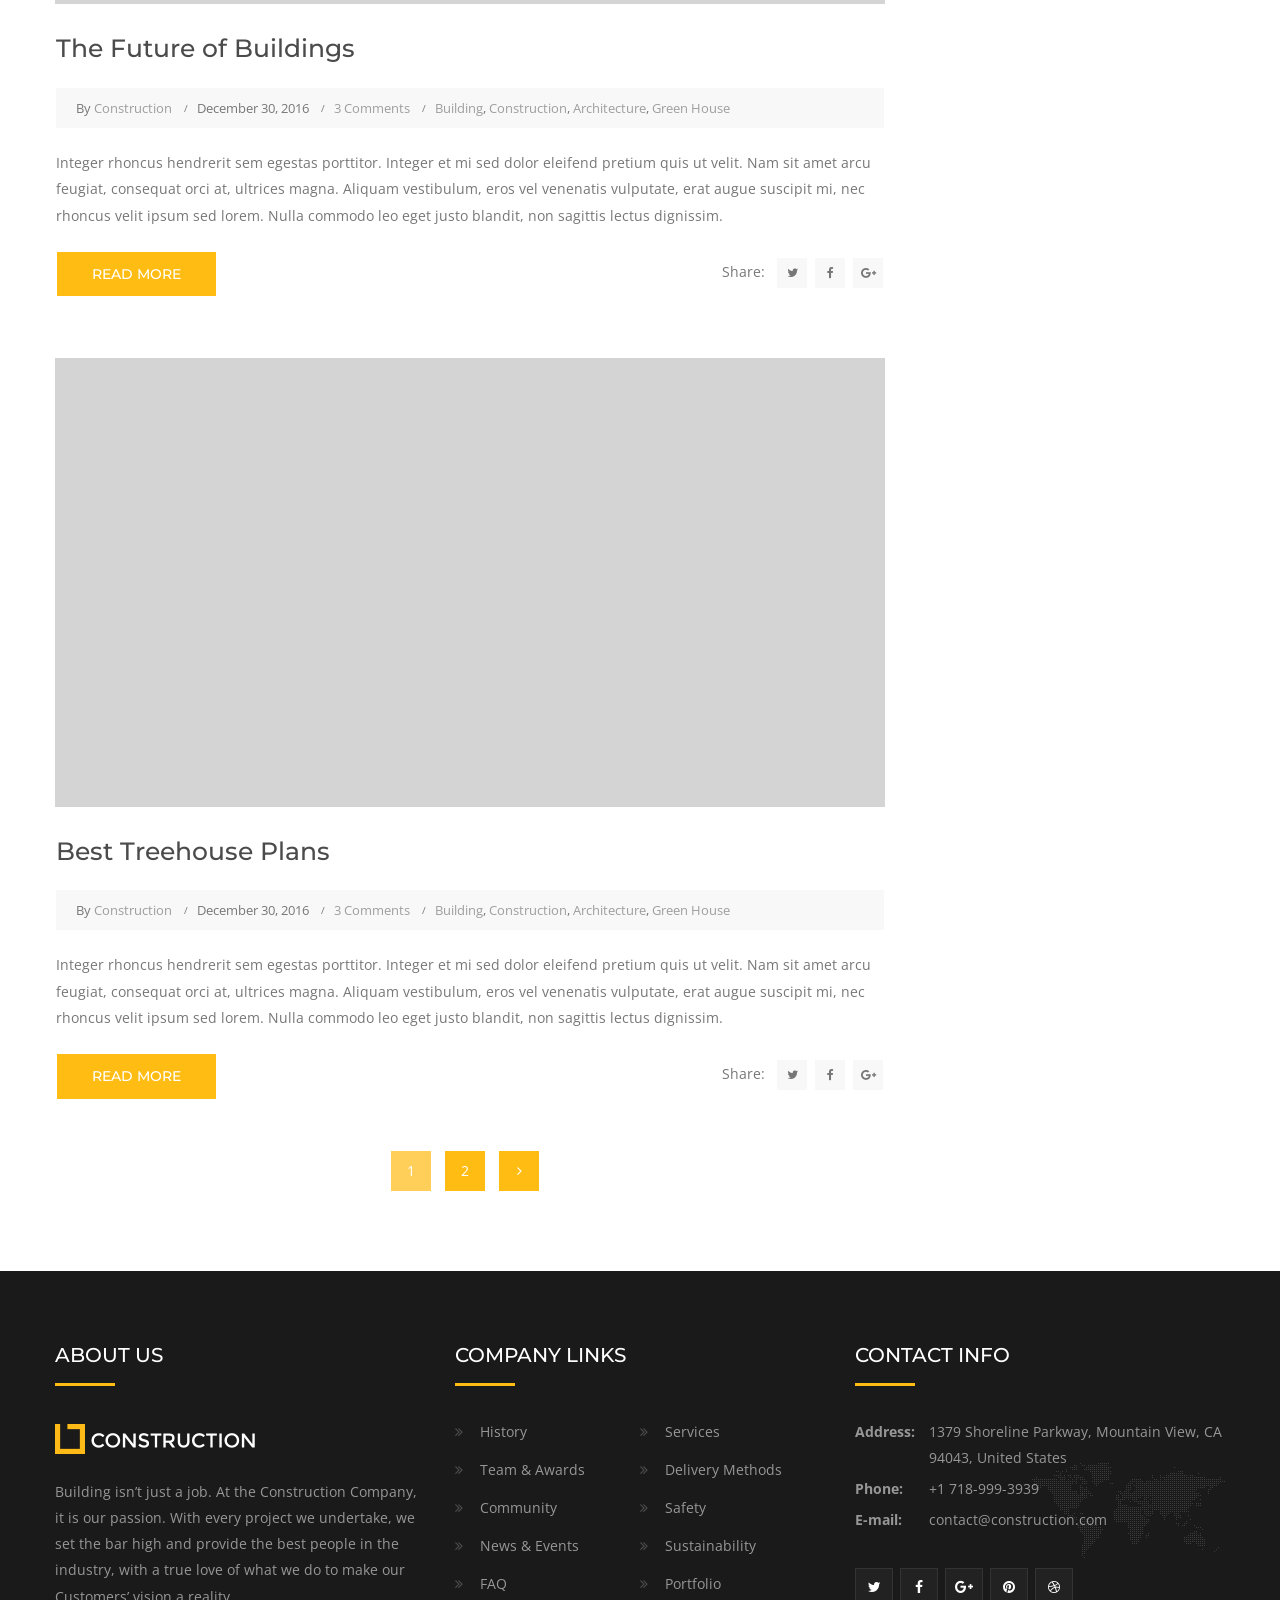
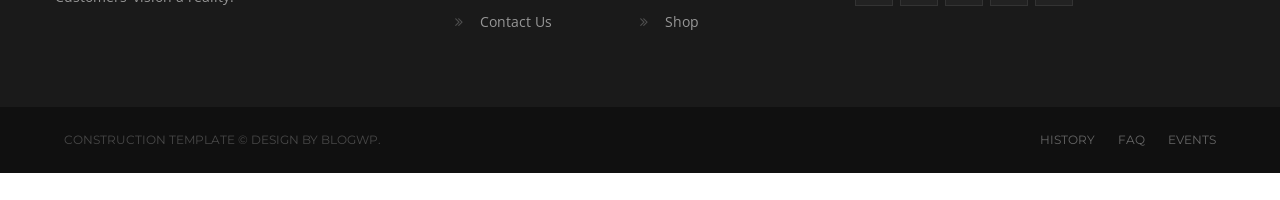
==== commit 4c7a566f: "Obras + Descripción Avomex Sección obras está ok (le queda agregar el resto de las obras) Ya está ar" ====
--- a/blog.html
+++ b/blog.html
@@ -52,9 +52,9 @@
 
                 <div class="top-bar-content">
                     <span id="top-bar-text">
-                        <i class="fa fa-phone-square"></i>+1 718-999-3939
-                        <i class="fa fa-envelope"></i>contact@construction.com
-                        <i class="fa fa-clock-o"></i>Mon-Fri: 7:00 - 17:00
+                        <i class="fa fa-phone-square"></i>+56 (2) 22474085
+                        <i class="fa fa-envelope"></i>contacto@tocal.cl
+                        <i class="fa fa-clock-o"></i>Lun-Vie: 8:00 - 17:00
                     </span><!-- /#top-bar-text -->
                 </div><!-- /.top-bar-content -->
             </div>
@@ -97,7 +97,7 @@
     <div id="featured-title-inner" class="container clearfix">
         <div class="featured-title-inner-wrap">
             <div class="featured-title-heading-wrap">
-                <h1 class="featured-title-heading">News</h1>
+                <h1 class="featured-title-heading">Noticias de Construcción</h1>
             </div>
             <div id="breadcrumbs">
                 <div class="breadcrumbs-inner">
